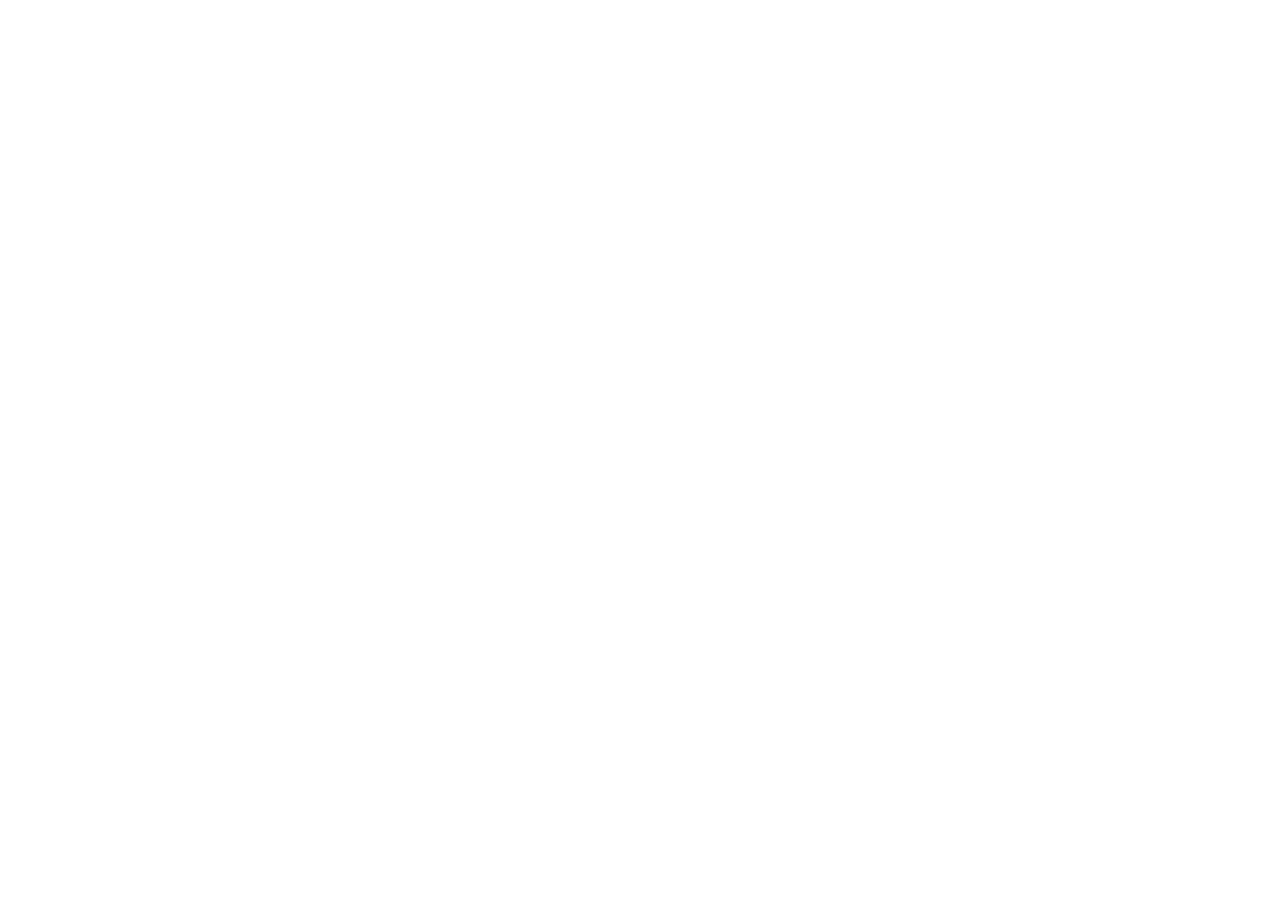
==== index.html @ d67f6cc7 "init" ====
<!DOCTYPE html>
<html lang="en">
  <head>
    <meta charset="UTF-8" />
    <meta http-equiv="X-UA-Compatible" content="IE=edge" />
    <meta
      name="App-Config"
      content="fullscreen=yes,useHistoryState=yes,transition=yes"
    />
    <meta content="yes" name="apple-mobile-web-app-capable" />
    <meta content="yes" name="apple-touch-fullscreen" />
    <meta content="telephone=no,email=no" name="format-detection" />
    <meta
      name="viewport"
      content="width=device-width,initial-scale=1.0,minimum-scale=1.0,maximum-scale=1.0,user-scalable=no,viewport-fit=cover"
    />
    <title>XXX医疗平台</title>
    <link rel="icon" href="/favicon.png" type="image/x-icon" />
    <link href="iconfont/iconfont.css" rel="stylesheet" />
    <link rel="stylesheet" href="umi.css" />
    <script>
      window.routerBase = "/hos";
    </script>
    <script>
      //! umi version: 3.2.7
    </script>
  </head>

  <body>
    <div id="root"></div>

    <script src="umi.js"></script>
  </body>
</html>
---- iconfont/iconfont.css ----
@font-face {font-family: "iconfont";
  src: url('iconfont.eot?t=1594906820182'); /* IE9 */
  src: url('iconfont.eot?t=1594906820182#iefix') format('embedded-opentype'), /* IE6-IE8 */
  url('[data-uri]') format('woff2'),
  url('iconfont.woff?t=1594906820182') format('woff'),
  url('iconfont.ttf?t=1594906820182') format('truetype'), /* chrome, firefox, opera, Safari, Android, iOS 4.2+ */
  url('iconfont.svg?t=1594906820182#iconfont') format('svg'); /* iOS 4.1- */
}

.iconfont {
  font-family: "iconfont" !important;
  font-size: 20px;
  font-style: normal;
  -webkit-font-smoothing: antialiased;
  -moz-osx-font-smoothing: grayscale;
}

.icon-ai41:before {
  content: "\e69e";
}

.icon-good:before {
  content: "\e65f";
}

.icon-jianjie:before {
  content: "\e78b";
}

.icon-tubiaozhizuomoban-:before {
  content: "\e60a";
}

.icon-keshi:before {
  content: "\e632";
}

.icon-icon-test1:before {
  content: "\e61b";
}

.icon-jibingguanli:before {
  content: "\e645";
}

.icon-yiyuan:before {
  content: "\e629";
}
---- umi.css ----
[class*=ant-]::-ms-clear,[class*=ant-] input::-ms-clear,[class*=ant-] input::-ms-reveal,[class^=ant-]::-ms-clear,[class^=ant-] input::-ms-clear,[class^=ant-] input::-ms-reveal{display:none}[class*=ant-],[class*=ant-] *,[class*=ant-] :after,[class*=ant-] :before,[class^=ant-],[class^=ant-] *,[class^=ant-] :after,[class^=ant-] :before{box-sizing:border-box}body,html{width:100%;height:100%}input::-ms-clear,input::-ms-reveal{display:none}*,:after,:before{box-sizing:border-box}html{font-family:sans-serif;-ms-overflow-style:scrollbar;-webkit-tap-highlight-color:rgba(0,0,0,0)}@-ms-viewport{width:device-width}body{color:rgba(0,0,0,.65);font-family:-apple-system,BlinkMacSystemFont,"Segoe UI",Roboto,"Helvetica Neue",Arial,"Noto Sans",sans-serif,"Apple Color Emoji","Segoe UI Emoji","Segoe UI Symbol","Noto Color Emoji";font-variant:tabular-nums;line-height:1.5715;background-color:#fff;font-feature-settings:"tnum","tnum"}[tabindex="-1"]:focus{outline:none!important}h1,h2,h3,h4,h5,h6{margin-top:0;margin-bottom:.5em;color:rgba(0,0,0,.85);font-weight:500}p{margin-top:0;margin-bottom:1em}abbr[data-original-title],abbr[title]{text-decoration:underline;-webkit-text-decoration:underline dotted;text-decoration:underline dotted;border-bottom:0;cursor:help}address{margin-bottom:1em;font-style:normal;line-height:inherit}input[type=number],input[type=password],input[type=text],textarea{-webkit-appearance:none}dl,ol,ul{margin-top:0;margin-bottom:1em}ol ol,ol ul,ul ol,ul ul{margin-bottom:0}dt{font-weight:500}dd{margin-bottom:.5em;margin-left:0}blockquote{margin:0 0 1em}a{color:#1890ff;cursor:pointer;transition:color .3s}a:hover{color:#40a9ff}a:active{color:#096dd9}a:active,a:hover{text-decoration:none;outline:0}a:focus{text-decoration:none;outline:0}a[disabled]{color:rgba(0,0,0,.25);cursor:not-allowed;pointer-events:none}code,kbd,pre,samp{font-size:1em;font-family:"SFMono-Regular",Consolas,"Liberation Mono",Menlo,Courier,monospace}pre{margin-top:0;margin-bottom:1em;overflow:auto}figure{margin:0 0 1em}img{vertical-align:middle}[role=button],a,area,button,input:not([type=range]),label,select,summary,textarea{touch-action:manipulation}table{border-collapse:collapse}caption{padding-top:.75em;padding-bottom:.3em;color:rgba(0,0,0,.45);text-align:left;caption-side:bottom}th{text-align:inherit}button,input,optgroup,select,textarea{color:inherit;font-size:inherit;font-family:inherit;line-height:inherit}input[type=checkbox],input[type=radio]{box-sizing:border-box;padding:0}input[type=date],input[type=datetime-local],input[type=month],input[type=time]{-webkit-appearance:listbox}textarea{resize:vertical}fieldset{min-width:0;margin:0;padding:0;border:0}legend{display:block;width:100%;margin-bottom:.5em;font-size:1.5em;line-height:inherit}[type=search]{-webkit-appearance:none}output{display:inline-block}[hidden]{display:none!important}mark{padding:.2em;background-color:#feffe6}::selection{color:#fff;background:#1890ff}.clearfix:before{display:table;content:""}.clearfix:after{display:table;clear:both;content:""}.anticon{display:inline-block;color:inherit;font-style:normal;line-height:0;text-align:center;text-transform:none;vertical-align:-.125em;text-rendering:optimizeLegibility;-webkit-font-smoothing:antialiased;-moz-osx-font-smoothing:grayscale}.anticon>*{line-height:1}.anticon svg{display:inline-block}.anticon:before{display:none}.anticon .anticon-icon{display:block}.anticon[tabindex]{cursor:pointer}.anticon-spin:before{display:inline-block;animation:loadingCircle 1s linear infinite}.anticon-spin{display:inline-block;animation:loadingCircle 1s linear infinite}.fade-appear,.fade-enter{animation-duration:.2s;animation-fill-mode:both;animation-play-state:paused}.fade-leave{animation-duration:.2s;animation-fill-mode:both;animation-play-state:paused}.fade-appear.fade-appear-active,.fade-enter.fade-enter-active{animation-name:antFadeIn;animation-play-state:running}.fade-leave.fade-leave-active{animation-name:antFadeOut;animation-play-state:running;pointer-events:none}.fade-appear,.fade-enter{opacity:0;animation-timing-function:linear}.fade-leave{animation-timing-function:linear}@keyframes antFadeIn{0%{opacity:0}to{opacity:1}}@keyframes antFadeOut{0%{opacity:1}to{opacity:0}}.move-up-appear,.move-up-enter{animation-duration:.2s;animation-fill-mode:both;animation-play-state:paused}.move-up-leave{animation-duration:.2s;animation-fill-mode:both;animation-play-state:paused}.move-up-appear.move-up-appear-active,.move-up-enter.move-up-enter-active{animation-name:antMoveUpIn;animation-play-state:running}.move-up-leave.move-up-leave-active{animation-name:antMoveUpOut;animation-play-state:running;pointer-events:none}.move-up-appear,.move-up-enter{opacity:0;animation-timing-function:cubic-bezier(.08,.82,.17,1)}.move-up-leave{animation-timing-function:cubic-bezier(.6,.04,.98,.34)}.move-down-appear,.move-down-enter{animation-duration:.2s;animation-fill-mode:both;animation-play-state:paused}.move-down-leave{animation-duration:.2s;animation-fill-mode:both;animation-play-state:paused}.move-down-appear.move-down-appear-active,.move-down-enter.move-down-enter-active{animation-name:antMoveDownIn;animation-play-state:running}.move-down-leave.move-down-leave-active{animation-name:antMoveDownOut;animation-play-state:running;pointer-events:none}.move-down-appear,.move-down-enter{opacity:0;animation-timing-function:cubic-bezier(.08,.82,.17,1)}.move-down-leave{animation-timing-function:cubic-bezier(.6,.04,.98,.34)}.move-left-appear,.move-left-enter{animation-duration:.2s;animation-fill-mode:both;animation-play-state:paused}.move-left-leave{animation-duration:.2s;animation-fill-mode:both;animation-play-state:paused}.move-left-appear.move-left-appear-active,.move-left-enter.move-left-enter-active{animation-name:antMoveLeftIn;animation-play-state:running}.move-left-leave.move-left-leave-active{animation-name:antMoveLeftOut;animation-play-state:running;pointer-events:none}.move-left-appear,.move-left-enter{opacity:0;animation-timing-function:cubic-bezier(.08,.82,.17,1)}.move-left-leave{animation-timing-function:cubic-bezier(.6,.04,.98,.34)}.move-right-appear,.move-right-enter{animation-duration:.2s;animation-fill-mode:both;animation-play-state:paused}.move-right-leave{animation-duration:.2s;animation-fill-mode:both;animation-play-state:paused}.move-right-appear.move-right-appear-active,.move-right-enter.move-right-enter-active{animation-name:antMoveRightIn;animation-play-state:running}.move-right-leave.move-right-leave-active{animation-name:antMoveRightOut;animation-play-state:running;pointer-events:none}.move-right-appear,.move-right-enter{opacity:0;animation-timing-function:cubic-bezier(.08,.82,.17,1)}.move-right-leave{animation-timing-function:cubic-bezier(.6,.04,.98,.34)}@keyframes antMoveDownIn{0%{transform:translateY(100%);transform-origin:0 0;opacity:0}to{transform:translateY(0);transform-origin:0 0;opacity:1}}@keyframes antMoveDownOut{0%{transform:translateY(0);transform-origin:0 0;opacity:1}to{transform:translateY(100%);transform-origin:0 0;opacity:0}}@keyframes antMoveLeftIn{0%{transform:translateX(-100%);transform-origin:0 0;opacity:0}to{transform:translateX(0);transform-origin:0 0;opacity:1}}@keyframes antMoveLeftOut{0%{transform:translateX(0);transform-origin:0 0;opacity:1}to{transform:translateX(-100%);transform-origin:0 0;opacity:0}}@keyframes antMoveRightIn{0%{transform:translateX(100%);transform-origin:0 0;opacity:0}to{transform:translateX(0);transform-origin:0 0;opacity:1}}@keyframes antMoveRightOut{0%{transform:translateX(0);transform-origin:0 0;opacity:1}to{transform:translateX(100%);transform-origin:0 0;opacity:0}}@keyframes antMoveUpIn{0%{transform:translateY(-100%);transform-origin:0 0;opacity:0}to{transform:translateY(0);transform-origin:0 0;opacity:1}}@keyframes antMoveUpOut{0%{transform:translateY(0);transform-origin:0 0;opacity:1}to{transform:translateY(-100%);transform-origin:0 0;opacity:0}}@keyframes loadingCircle{to{transform:rotate(1turn)}}[ant-click-animating-without-extra-node=true],[ant-click-animating=true]{position:relative}html{--antd-wave-shadow-color:#1890ff;--scroll-bar:0}.ant-click-animating-node,[ant-click-animating-without-extra-node=true]:after{position:absolute;top:0;right:0;bottom:0;left:0;display:block;border-radius:inherit;box-shadow:0 0 0 0 #1890ff;box-shadow:0 0 0 0 var(--antd-wave-shadow-color);opacity:.2;animation:fadeEffect 2s cubic-bezier(.08,.82,.17,1),waveEffect .4s cubic-bezier(.08,.82,.17,1);animation-fill-mode:forwards;content:"";pointer-events:none}@keyframes waveEffect{to{box-shadow:0 0 0 #1890ff;box-shadow:0 0 0 6px #1890ff;box-shadow:0 0 0 6px var(--antd-wave-shadow-color)}}@keyframes fadeEffect{to{opacity:0}}.slide-up-appear,.slide-up-enter{animation-duration:.2s;animation-fill-mode:both;animation-play-state:paused}.slide-up-leave{animation-duration:.2s;animation-fill-mode:both;animation-play-state:paused}.slide-up-appear.slide-up-appear-active,.slide-up-enter.slide-up-enter-active{animation-name:antSlideUpIn;animation-play-state:running}.slide-up-leave.slide-up-leave-active{animation-name:antSlideUpOut;animation-play-state:running;pointer-events:none}.slide-up-appear,.slide-up-enter{opacity:0;animation-timing-function:cubic-bezier(.23,1,.32,1)}.slide-up-leave{animation-timing-function:cubic-bezier(.755,.05,.855,.06)}.slide-down-appear,.slide-down-enter{animation-duration:.2s;animation-fill-mode:both;animation-play-state:paused}.slide-down-leave{animation-duration:.2s;animation-fill-mode:both;animation-play-state:paused}.slide-down-appear.slide-down-appear-active,.slide-down-enter.slide-down-enter-active{animation-name:antSlideDownIn;animation-play-state:running}.slide-down-leave.slide-down-leave-active{animation-name:antSlideDownOut;animation-play-state:running;pointer-events:none}.slide-down-appear,.slide-down-enter{opacity:0;animation-timing-function:cubic-bezier(.23,1,.32,1)}.slide-down-leave{animation-timing-function:cubic-bezier(.755,.05,.855,.06)}.slide-left-appear,.slide-left-enter{animation-duration:.2s;animation-fill-mode:both;animation-play-state:paused}.slide-left-leave{animation-duration:.2s;animation-fill-mode:both;animation-play-state:paused}.slide-left-appear.slide-left-appear-active,.slide-left-enter.slide-left-enter-active{animation-name:antSlideLeftIn;animation-play-state:running}.slide-left-leave.slide-left-leave-active{animation-name:antSlideLeftOut;animation-play-state:running;pointer-events:none}.slide-left-appear,.slide-left-enter{opacity:0;animation-timing-function:cubic-bezier(.23,1,.32,1)}.slide-left-leave{animation-timing-function:cubic-bezier(.755,.05,.855,.06)}.slide-right-appear,.slide-right-enter{animation-duration:.2s;animation-fill-mode:both;animation-play-state:paused}.slide-right-leave{animation-duration:.2s;animation-fill-mode:both;animation-play-state:paused}.slide-right-appear.slide-right-appear-active,.slide-right-enter.slide-right-enter-active{animation-name:antSlideRightIn;animation-play-state:running}.slide-right-leave.slide-right-leave-active{animation-name:antSlideRightOut;animation-play-state:running;pointer-events:none}.slide-right-appear,.slide-right-enter{opacity:0;animation-timing-function:cubic-bezier(.23,1,.32,1)}.slide-right-leave{animation-timing-function:cubic-bezier(.755,.05,.855,.06)}@keyframes antSlideUpIn{0%{transform:scaleY(.8);transform-origin:0 0;opacity:0}to{transform:scaleY(1);transform-origin:0 0;opacity:1}}@keyframes antSlideUpOut{0%{transform:scaleY(1);transform-origin:0 0;opacity:1}to{transform:scaleY(.8);transform-origin:0 0;opacity:0}}@keyframes antSlideDownIn{0%{transform:scaleY(.8);transform-origin:100% 100%;opacity:0}to{transform:scaleY(1);transform-origin:100% 100%;opacity:1}}@keyframes antSlideDownOut{0%{transform:scaleY(1);transform-origin:100% 100%;opacity:1}to{transform:scaleY(.8);transform-origin:100% 100%;opacity:0}}@keyframes antSlideLeftIn{0%{transform:scaleX(.8);transform-origin:0 0;opacity:0}to{transform:scaleX(1);transform-origin:0 0;opacity:1}}@keyframes antSlideLeftOut{0%{transform:scaleX(1);transform-origin:0 0;opacity:1}to{transform:scaleX(.8);transform-origin:0 0;opacity:0}}@keyframes antSlideRightIn{0%{transform:scaleX(.8);transform-origin:100% 0;opacity:0}to{transform:scaleX(1);transform-origin:100% 0;opacity:1}}@keyframes antSlideRightOut{0%{transform:scaleX(1);transform-origin:100% 0;opacity:1}to{transform:scaleX(.8);transform-origin:100% 0;opacity:0}}.zoom-appear,.zoom-enter{animation-duration:.2s;animation-fill-mode:both;animation-play-state:paused}.zoom-leave{animation-duration:.2s;animation-fill-mode:both;animation-play-state:paused}.zoom-appear.zoom-appear-active,.zoom-enter.zoom-enter-active{animation-name:antZoomIn;animation-play-state:running}.zoom-leave.zoom-leave-active{animation-name:antZoomOut;animation-play-state:running;pointer-events:none}.zoom-appear,.zoom-enter{transform:scale(0);opacity:0;animation-timing-function:cubic-bezier(.08,.82,.17,1)}.zoom-leave{animation-timing-function:cubic-bezier(.78,.14,.15,.86)}.zoom-big-appear,.zoom-big-enter{animation-duration:.2s;animation-fill-mode:both;animation-play-state:paused}.zoom-big-leave{animation-duration:.2s;animation-fill-mode:both;animation-play-state:paused}.zoom-big-appear.zoom-big-appear-active,.zoom-big-enter.zoom-big-enter-active{animation-name:antZoomBigIn;animation-play-state:running}.zoom-big-leave.zoom-big-leave-active{animation-name:antZoomBigOut;animation-play-state:running;pointer-events:none}.zoom-big-appear,.zoom-big-enter{transform:scale(0);opacity:0;animation-timing-function:cubic-bezier(.08,.82,.17,1)}.zoom-big-leave{animation-timing-function:cubic-bezier(.78,.14,.15,.86)}.zoom-big-fast-appear,.zoom-big-fast-enter{animation-duration:.1s;animation-fill-mode:both;animation-play-state:paused}.zoom-big-fast-leave{animation-duration:.1s;animation-fill-mode:both;animation-play-state:paused}.zoom-big-fast-appear.zoom-big-fast-appear-active,.zoom-big-fast-enter.zoom-big-fast-enter-active{animation-name:antZoomBigIn;animation-play-state:running}.zoom-big-fast-leave.zoom-big-fast-leave-active{animation-name:antZoomBigOut;animation-play-state:running;pointer-events:none}.zoom-big-fast-appear,.zoom-big-fast-enter{transform:scale(0);opacity:0;animation-timing-function:cubic-bezier(.08,.82,.17,1)}.zoom-big-fast-leave{animation-timing-function:cubic-bezier(.78,.14,.15,.86)}.zoom-up-appear,.zoom-up-enter{animation-duration:.2s;animation-fill-mode:both;animation-play-state:paused}.zoom-up-leave{animation-duration:.2s;animation-fill-mode:both;animation-play-state:paused}.zoom-up-appear.zoom-up-appear-active,.zoom-up-enter.zoom-up-enter-active{animation-name:antZoomUpIn;animation-play-state:running}.zoom-up-leave.zoom-up-leave-active{animation-name:antZoomUpOut;animation-play-state:running;pointer-events:none}.zoom-up-appear,.zoom-up-enter{transform:scale(0);opacity:0;animation-timing-function:cubic-bezier(.08,.82,.17,1)}.zoom-up-leave{animation-timing-function:cubic-bezier(.78,.14,.15,.86)}.zoom-down-appear,.zoom-down-enter{animation-duration:.2s;animation-fill-mode:both;animation-play-state:paused}.zoom-down-leave{animation-duration:.2s;animation-fill-mode:both;animation-play-state:paused}.zoom-down-appear.zoom-down-appear-active,.zoom-down-enter.zoom-down-enter-active{animation-name:antZoomDownIn;animation-play-state:running}.zoom-down-leave.zoom-down-leave-active{animation-name:antZoomDownOut;animation-play-state:running;pointer-events:none}.zoom-down-appear,.zoom-down-enter{transform:scale(0);opacity:0;animation-timing-function:cubic-bezier(.08,.82,.17,1)}.zoom-down-leave{animation-timing-function:cubic-bezier(.78,.14,.15,.86)}.zoom-left-appear,.zoom-left-enter{animation-duration:.2s;animation-fill-mode:both;animation-play-state:paused}.zoom-left-leave{animation-duration:.2s;animation-fill-mode:both;animation-play-state:paused}.zoom-left-appear.zoom-left-appear-active,.zoom-left-enter.zoom-left-enter-active{animation-name:antZoomLeftIn;animation-play-state:running}.zoom-left-leave.zoom-left-leave-active{animation-name:antZoomLeftOut;animation-play-state:running;pointer-events:none}.zoom-left-appear,.zoom-left-enter{transform:scale(0);opacity:0;animation-timing-function:cubic-bezier(.08,.82,.17,1)}.zoom-left-leave{animation-timing-function:cubic-bezier(.78,.14,.15,.86)}.zoom-right-appear,.zoom-right-enter{animation-duration:.2s;animation-fill-mode:both;animation-play-state:paused}.zoom-right-leave{animation-duration:.2s;animation-fill-mode:both;animation-play-state:paused}.zoom-right-appear.zoom-right-appear-active,.zoom-right-enter.zoom-right-enter-active{animation-name:antZoomRightIn;animation-play-state:running}.zoom-right-leave.zoom-right-leave-active{animation-name:antZoomRightOut;animation-play-state:running;pointer-events:none}.zoom-right-appear,.zoom-right-enter{transform:scale(0);opacity:0;animation-timing-function:cubic-bezier(.08,.82,.17,1)}.zoom-right-leave{animation-timing-function:cubic-bezier(.78,.14,.15,.86)}@keyframes antZoomIn{0%{transform:scale(.2);opacity:0}to{transform:scale(1);opacity:1}}@keyframes antZoomOut{0%{transform:scale(1)}to{transform:scale(.2);opacity:0}}@keyframes antZoomBigIn{0%{transform:scale(.8);opacity:0}to{transform:scale(1);opacity:1}}@keyframes antZoomBigOut{0%{transform:scale(1)}to{transform:scale(.8);opacity:0}}@keyframes antZoomUpIn{0%{transform:scale(.8);transform-origin:50% 0;opacity:0}to{transform:scale(1);transform-origin:50% 0}}@keyframes antZoomUpOut{0%{transform:scale(1);transform-origin:50% 0}to{transform:scale(.8);transform-origin:50% 0;opacity:0}}@keyframes antZoomLeftIn{0%{transform:scale(.8);transform-origin:0 50%;opacity:0}to{transform:scale(1);transform-origin:0 50%}}@keyframes antZoomLeftOut{0%{transform:scale(1);transform-origin:0 50%}to{transform:scale(.8);transform-origin:0 50%;opacity:0}}@keyframes antZoomRightIn{0%{transform:scale(.8);transform-origin:100% 50%;opacity:0}to{transform:scale(1);transform-origin:100% 50%}}@keyframes antZoomRightOut{0%{transform:scale(1);transform-origin:100% 50%}to{transform:scale(.8);transform-origin:100% 50%;opacity:0}}@keyframes antZoomDownIn{0%{transform:scale(.8);transform-origin:50% 100%;opacity:0}to{transform:scale(1);transform-origin:50% 100%}}@keyframes antZoomDownOut{0%{transform:scale(1);transform-origin:50% 100%}to{transform:scale(.8);transform-origin:50% 100%;opacity:0}}.ant-motion-collapse-legacy{overflow:hidden}.ant-motion-collapse-legacy-active{transition:height .15s cubic-bezier(.645,.045,.355,1),opacity .15s cubic-bezier(.645,.045,.355,1)!important}.ant-motion-collapse{overflow:hidden;transition:height .15s cubic-bezier(.645,.045,.355,1),opacity .15s cubic-bezier(.645,.045,.355,1)!important}.ant-notification{box-sizing:border-box;padding:0;color:rgba(0,0,0,.65);font-size:14px;font-variant:tabular-nums;line-height:1.5715;list-style:none;font-feature-settings:"tnum","tnum";position:fixed;z-index:1010;max-width:calc(100vw - 32px);margin:0 24px 0 0}.ant-notification-bottomLeft,.ant-notification-topLeft{margin-right:0;margin-left:24px}.ant-notification-bottomLeft .ant-notification-fade-appear.ant-notification-fade-appear-active,.ant-notification-bottomLeft .ant-notification-fade-enter.ant-notification-fade-enter-active,.ant-notification-topLeft .ant-notification-fade-appear.ant-notification-fade-appear-active,.ant-notification-topLeft .ant-notification-fade-enter.ant-notification-fade-enter-active{animation-name:NotificationLeftFadeIn}.ant-notification-close-icon{font-size:14px;cursor:pointer}.ant-notification-hook-holder,.ant-notification-notice{position:relative;width:384px;margin-bottom:16px;margin-left:auto;overflow:hidden;background:#fff;border-radius:2px;box-shadow:0 3px 6px -4px rgba(0,0,0,.12),0 6px 16px 0 rgba(0,0,0,.08),0 9px 28px 8px rgba(0,0,0,.05)}.ant-notification-bottomLeft .ant-notification-hook-holder,.ant-notification-bottomLeft .ant-notification-notice,.ant-notification-topLeft .ant-notification-hook-holder,.ant-notification-topLeft .ant-notification-notice{margin-right:auto;margin-left:0}.ant-notification-hook-holder>.ant-notification-notice{margin-bottom:0;box-shadow:none}.ant-notification-notice{padding:16px 24px;line-height:1.5715}.ant-notification-notice-message{display:inline-block;margin-bottom:8px;color:rgba(0,0,0,.85);font-size:16px;line-height:24px}.ant-notification-notice-message-single-line-auto-margin{display:block;width:calc(264px - 100%);max-width:4px;background-color:transparent;pointer-events:none}.ant-notification-notice-message-single-line-auto-margin:before{display:block;content:""}.ant-notification-notice-description{font-size:14px}.ant-notification-notice-closable .ant-notification-notice-message{padding-right:24px}.ant-notification-notice-with-icon .ant-notification-notice-message{margin-bottom:4px;margin-left:48px;font-size:16px}.ant-notification-notice-with-icon .ant-notification-notice-description{margin-left:48px;font-size:14px}.ant-notification-notice-icon{position:absolute;margin-left:4px;font-size:24px;line-height:24px}.anticon.ant-notification-notice-icon-success{color:#52c41a}.anticon.ant-notification-notice-icon-info{color:#1890ff}.anticon.ant-notification-notice-icon-warning{color:#faad14}.anticon.ant-notification-notice-icon-error{color:#ff4d4f}.ant-notification-notice-close{position:absolute;top:16px;right:22px;color:rgba(0,0,0,.45);outline:none}.ant-notification-notice-close:hover{color:rgba(0,0,0,.67)}.ant-notification-notice-btn{float:right;margin-top:16px}.ant-notification .notification-fade-effect{animation-duration:.24s;animation-timing-function:cubic-bezier(.645,.045,.355,1);animation-fill-mode:both}.ant-notification-fade-appear,.ant-notification-fade-enter{opacity:0;animation-duration:.24s;animation-timing-function:cubic-bezier(.645,.045,.355,1);animation-fill-mode:both;animation-play-state:paused}.ant-notification-fade-leave{animation-duration:.24s;animation-timing-function:cubic-bezier(.645,.045,.355,1);animation-fill-mode:both;animation-duration:.2s;animation-play-state:paused}.ant-notification-fade-appear.ant-notification-fade-appear-active,.ant-notification-fade-enter.ant-notification-fade-enter-active{animation-name:NotificationFadeIn;animation-play-state:running}.ant-notification-fade-leave.ant-notification-fade-leave-active{animation-name:NotificationFadeOut;animation-play-state:running}@keyframes NotificationFadeIn{0%{left:384px;opacity:0}to{left:0;opacity:1}}@keyframes NotificationLeftFadeIn{0%{right:384px;opacity:0}to{right:0;opacity:1}}@keyframes NotificationFadeOut{0%{max-height:150px;margin-bottom:16px;padding-top:16px;padding-bottom:16px;opacity:1}to{max-height:0;margin-bottom:0;padding-top:0;padding-bottom:0;opacity:0}}.ant-notification-rtl{direction:rtl}.ant-notification-rtl .ant-notification-notice-closable .ant-notification-notice-message{padding-right:0;padding-left:24px}.ant-notification-rtl .ant-notification-notice-with-icon .ant-notification-notice-message{margin-right:48px;margin-left:0}.ant-notification-rtl .ant-notification-notice-with-icon .ant-notification-notice-description{margin-right:48px;margin-left:0}.ant-notification-rtl .ant-notification-notice-icon{margin-right:4px;margin-left:0}.ant-notification-rtl .ant-notification-notice-close{right:auto;left:22px}.ant-notification-rtl .ant-notification-notice-btn{float:left}.ant-message{box-sizing:border-box;margin:0;padding:0;color:rgba(0,0,0,.65);font-size:14px;font-variant:tabular-nums;line-height:1.5715;list-style:none;font-feature-settings:"tnum","tnum";position:fixed;top:16px;left:0;z-index:1010;width:100%;pointer-events:none}.ant-message-notice{padding:8px;text-align:center}.ant-message-notice:first-child{margin-top:-8px}.ant-message-notice-content{display:inline-block;padding:10px 16px;background:#fff;border-radius:2px;box-shadow:0 3px 6px -4px rgba(0,0,0,.12),0 6px 16px 0 rgba(0,0,0,.08),0 9px 28px 8px rgba(0,0,0,.05);pointer-events:all}.ant-message-success .anticon{color:#52c41a}.ant-message-error .anticon{color:#ff4d4f}.ant-message-warning .anticon{color:#faad14}.ant-message-info .anticon,.ant-message-loading .anticon{color:#1890ff}.ant-message .anticon{position:relative;top:1px;margin-right:8px;font-size:16px}.ant-message-notice.move-up-leave.move-up-leave-active{animation-name:MessageMoveOut;animation-duration:.3s}@keyframes MessageMoveOut{0%{max-height:150px;padding:8px;opacity:1}to{max-height:0;padding:0;opacity:0}}.ant-message-rtl{direction:rtl}.ant-message-rtl span{direction:rtl}.ant-message-rtl .anticon{margin-right:0;margin-left:8px}*{margin:0;padding:0}.list-table{width:1000px;margin:50px auto}body{background-color:#fff!important}#root{height:100%}.am-navbar{position:fixed;top:0;width:100%;background-color:#09b1d8!important;z-index:99}.am-navbar:after{content:"";position:absolute;background-color:#09b1d8;display:block;z-index:1;bottom:0;right:auto;left:0;width:100%;height:1PX;transform-origin:50% 50%;transform:scaleY(.5)}.am-tab-bar-item{padding-top:45px}.flex-container{margin:0 15px}.flex-container .inline{padding:0 10px;margin:9px 9px 9px 0}.flex-container .all{width:60px!important;margin:9px 9px 9px 0}.placeholder{color:#bbb;text-align:center;height:30px;border:1px solid #ddd;border-radius:5px;line-height:30px}
  
/*! normalize.css v7.0.0 | MIT License | github.com/necolas/normalize.css */html{line-height:1.15;-ms-text-size-adjust:100%;-webkit-text-size-adjust:100%}body{margin:0}article,aside,footer,header,nav,section{display:block}h1{font-size:2em;margin:.67em 0}figcaption,figure,main{display:block}figure{margin:1em 40px}hr{box-sizing:content-box;height:0;overflow:visible}pre{font-family:monospace,monospace;font-size:1em}a{background-color:transparent;-webkit-text-decoration-skip:objects}abbr[title]{border-bottom:none;text-decoration:underline;-webkit-text-decoration:underline dotted;text-decoration:underline dotted}b,strong{font-weight:inherit}b,strong{font-weight:bolder}code,kbd,samp{font-family:monospace,monospace;font-size:1em}dfn{font-style:italic}mark{background-color:#ff0;color:#000}small{font-size:80%}sub,sup{font-size:75%;line-height:0;position:relative;vertical-align:baseline}sub{bottom:-.25em}sup{top:-.5em}audio,video{display:inline-block}audio:not([controls]){display:none;height:0}img{border-style:none}svg:not(:root){overflow:hidden}button,input,optgroup,select,textarea{font-family:sans-serif;font-size:100%;line-height:1.15;margin:0}button,input{overflow:visible}button,select{text-transform:none}[type=reset],[type=submit],button,html [type=button]{-webkit-appearance:button}[type=button]::-moz-focus-inner,[type=reset]::-moz-focus-inner,[type=submit]::-moz-focus-inner,button::-moz-focus-inner{border-style:none;padding:0}[type=button]:-moz-focusring,[type=reset]:-moz-focusring,[type=submit]:-moz-focusring,button:-moz-focusring{outline:1px dotted ButtonText}fieldset{padding:.35em .75em .625em}legend{box-sizing:border-box;color:inherit;display:table;max-width:100%;padding:0;white-space:normal}progress{display:inline-block;vertical-align:baseline}textarea{overflow:auto}[type=checkbox],[type=radio]{box-sizing:border-box;padding:0}[type=number]::-webkit-inner-spin-button,[type=number]::-webkit-outer-spin-button{height:auto}[type=search]{-webkit-appearance:textfield;outline-offset:-2px}[type=search]::-webkit-search-cancel-button,[type=search]::-webkit-search-decoration{-webkit-appearance:none}::-webkit-file-upload-button{-webkit-appearance:button;font:inherit}details,menu{display:block}summary{display:list-item}canvas{display:inline-block}template{display:none}[hidden]{display:none}.am-fade-appear,.am-fade-enter{opacity:0;animation-duration:.2s;animation-fill-mode:both;animation-timing-function:cubic-bezier(.55,0,.55,.2);animation-play-state:paused}.am-fade-leave{animation-duration:.2s;animation-fill-mode:both;animation-timing-function:cubic-bezier(.55,0,.55,.2);animation-play-state:paused}.am-fade-appear.am-fade-appear-active,.am-fade-enter.am-fade-enter-active{animation-name:amFadeIn;animation-play-state:running}.am-fade-leave.am-fade-leave-active{animation-name:amFadeOut;animation-play-state:running}@keyframes amFadeIn{0%{opacity:0}to{opacity:1}}@keyframes amFadeOut{0%{opacity:1}to{opacity:0}}.am-slide-up-appear,.am-slide-up-enter{transform:translateY(100%)}.am-slide-up-appear,.am-slide-up-enter,.am-slide-up-leave{animation-duration:.2s;animation-fill-mode:both;animation-timing-function:cubic-bezier(.55,0,.55,.2);animation-play-state:paused}.am-slide-up-appear.am-slide-up-appear-active,.am-slide-up-enter.am-slide-up-enter-active{animation-name:amSlideUpIn;animation-play-state:running}.am-slide-up-leave.am-slide-up-leave-active{animation-name:amSlideUpOut;animation-play-state:running}@keyframes amSlideUpIn{0%{transform:translateY(100%)}to{transform:translate(0)}}@keyframes amSlideUpOut{0%{transform:translate(0)}to{transform:translateY(100%)}}.am.am-zoom-enter,.am.am-zoom-leave{display:block}.am-zoom-appear,.am-zoom-enter{opacity:0;animation-duration:.2s;animation-fill-mode:both;animation-timing-function:cubic-bezier(.55,0,.55,.2);animation-timing-function:cubic-bezier(.18,.89,.32,1.28);animation-play-state:paused}.am-zoom-leave{animation-duration:.2s;animation-fill-mode:both;animation-timing-function:cubic-bezier(.55,0,.55,.2);animation-timing-function:cubic-bezier(.6,-.3,.74,.05);animation-play-state:paused}.am-zoom-appear.am-zoom-appear-active,.am-zoom-enter.am-zoom-enter-active{animation-name:amZoomIn;animation-play-state:running}.am-zoom-leave.am-zoom-leave-active{animation-name:amZoomOut;animation-play-state:running}@keyframes amZoomIn{0%{opacity:0;transform-origin:50% 50%;transform:scale(0)}to{opacity:1;transform-origin:50% 50%;transform:scale(1)}}@keyframes amZoomOut{0%{opacity:1;transform-origin:50% 50%;transform:scale(1)}to{opacity:0;transform-origin:50% 50%;transform:scale(0)}}.am-slide-down-appear,.am-slide-down-enter{transform:translateY(-100%)}.am-slide-down-appear,.am-slide-down-enter,.am-slide-down-leave{animation-duration:.2s;animation-fill-mode:both;animation-timing-function:cubic-bezier(.55,0,.55,.2);animation-play-state:paused}.am-slide-down-appear.am-slide-down-appear-active,.am-slide-down-enter.am-slide-down-enter-active{animation-name:amSlideDownIn;animation-play-state:running}.am-slide-down-leave.am-slide-down-leave-active{animation-name:amSlideDownOut;animation-play-state:running}@keyframes amSlideDownIn{0%{transform:translateY(-100%)}to{transform:translate(0)}}@keyframes amSlideDownOut{0%{transform:translate(0)}to{transform:translateY(-100%)}}*,:after,:before{-webkit-tap-highlight-color:rgba(0,0,0,0)}body{background-color:#f5f5f9;font-size:14px}[contenteditable]{-webkit-user-select:auto!important}:focus{outline:none}a{background:transparent;text-decoration:none;outline:none}.am-navbar{display:flex;align-items:center;height:45px;background-color:#108ee9;color:#fff}.am-navbar-left,.am-navbar-right,.am-navbar-title{flex:1 1;height:100%;display:flex;align-items:center}.am-navbar-left{padding-left:15px;font-size:16px}.am-navbar-left-icon{margin-right:5px;display:inherit}.am-navbar-title{justify-content:center;font-size:18px;white-space:nowrap}.am-navbar-right{justify-content:flex-end;font-size:16px;margin-right:15px}.am-navbar-light{background-color:#fff;color:#108ee9}.am-navbar-light .am-navbar-title{color:#000}.am-list-header{padding:15px 15px 9px;font-size:14px;color:#888;width:100%;box-sizing:border-box}.am-list-footer{padding:9px 15px 15px;font-size:14px;color:#888}.am-list-body{position:relative;background-color:#fff;border-top:1px solid #ddd;border-bottom:1px solid #ddd}@media (-webkit-min-device-pixel-ratio:2),(min-resolution:2dppx){html:not([data-scale]) .am-list-body{border-top:none}html:not([data-scale]) .am-list-body:before{content:"";position:absolute;background-color:#ddd;display:block;z-index:1;top:0;right:auto;bottom:auto;left:0;width:100%;height:1PX;transform-origin:50% 50%;transform:scaleY(.5)}}@media (-webkit-min-device-pixel-ratio:2) and (-webkit-min-device-pixel-ratio:3),(min-resolution:2dppx) and (min-resolution:3dppx){html:not([data-scale]) .am-list-body:before{transform:scaleY(.33)}}@media (-webkit-min-device-pixel-ratio:2),(min-resolution:2dppx){html:not([data-scale]) .am-list-body{border-bottom:none}html:not([data-scale]) .am-list-body:after{content:"";position:absolute;background-color:#ddd;display:block;z-index:1;top:auto;right:auto;bottom:0;left:0;width:100%;height:1PX;transform-origin:50% 100%;transform:scaleY(.5)}}@media (-webkit-min-device-pixel-ratio:2) and (-webkit-min-device-pixel-ratio:3),(min-resolution:2dppx) and (min-resolution:3dppx){html:not([data-scale]) .am-list-body:after{transform:scaleY(.33)}}.am-list-body div:not(:last-child) .am-list-line{border-bottom:1px solid #ddd}@media (-webkit-min-device-pixel-ratio:2),(min-resolution:2dppx){html:not([data-scale]) .am-list-body div:not(:last-child) .am-list-line{border-bottom:none}html:not([data-scale]) .am-list-body div:not(:last-child) .am-list-line:after{content:"";position:absolute;background-color:#ddd;display:block;z-index:1;top:auto;right:auto;bottom:0;left:0;width:100%;height:1PX;transform-origin:50% 100%;transform:scaleY(.5)}}@media (-webkit-min-device-pixel-ratio:2) and (-webkit-min-device-pixel-ratio:3),(min-resolution:2dppx) and (min-resolution:3dppx){html:not([data-scale]) .am-list-body div:not(:last-child) .am-list-line:after{transform:scaleY(.33)}}.am-list-item{position:relative;display:flex;padding-left:15px;min-height:44px;background-color:#fff;vertical-align:middle;overflow:hidden;transition:background-color .2s;align-items:center}.am-list-item .am-list-ripple{position:absolute;background:transparent;display:inline-block;overflow:hidden;will-change:box-shadow,transform;transition:box-shadow .2s cubic-bezier(.4,0,1,1),background-color .2s cubic-bezier(.4,0,.2,1),color .2s cubic-bezier(.4,0,.2,1);outline:none;cursor:pointer;border-radius:100%;transform:scale(0)}.am-list-item .am-list-ripple.am-list-ripple-animate{background-color:hsla(0,0%,62%,.2);animation:ripple 1s linear}.am-list-item.am-list-item-top .am-list-line{align-items:flex-start}.am-list-item.am-list-item-top .am-list-line .am-list-arrow{margin-top:2px}.am-list-item.am-list-item-middle .am-list-line{align-items:center}.am-list-item.am-list-item-bottom .am-list-line{align-items:flex-end}.am-list-item.am-list-item-error .am-list-line .am-list-extra{color:#f50}.am-list-item.am-list-item-error .am-list-line .am-list-extra .am-list-brief{color:#f50}.am-list-item.am-list-item-active{background-color:#ddd}.am-list-item.am-list-item-disabled .am-list-line .am-list-content,.am-list-item.am-list-item-disabled .am-list-line .am-list-extra{color:#bbb}.am-list-item img{width:22px;height:22px;vertical-align:middle}.am-list-item .am-list-thumb:first-child{margin-right:15px}.am-list-item .am-list-thumb:last-child{margin-left:8px}.am-list-item .am-list-line{position:relative;display:flex;flex:1 1;align-self:stretch;padding-right:15px;overflow:hidden}.am-list-item .am-list-line .am-list-content{flex:1 1;color:#000;font-size:17px;line-height:1.5;text-align:left;width:auto;overflow:hidden;text-overflow:ellipsis;white-space:nowrap;padding-top:7px;padding-bottom:7px}.am-list-item .am-list-line .am-list-extra{flex-basis:36%;color:#888;font-size:16px;line-height:1.5;text-align:right;width:auto;overflow:hidden;text-overflow:ellipsis;white-space:nowrap;padding-top:7px;padding-bottom:7px}.am-list-item .am-list-line .am-list-title{width:auto;overflow:hidden;text-overflow:ellipsis;white-space:nowrap}.am-list-item .am-list-line .am-list-brief{color:#888;font-size:15px;line-height:1.5;margin-top:6px;width:auto;overflow:hidden;text-overflow:ellipsis;white-space:nowrap}.am-list-item .am-list-line .am-list-arrow{display:block;width:15px;height:15px;margin-left:8px;background-image:url("data:image/svg+xml;charset=utf-8,%3Csvg width='16' height='26' xmlns='http://www.w3.org/2000/svg'%3E%3Cpath d='M2 0L0 2l11.5 11L0 24l2 2 14-13z' fill='%23C7C7CC' fill-rule='evenodd'/%3E%3C/svg%3E");background-size:contain;background-repeat:no-repeat;background-position:50% 50%;visibility:hidden}.am-list-item .am-list-line .am-list-arrow-horizontal{visibility:visible}.am-list-item .am-list-line .am-list-arrow-vertical{visibility:visible;transform:rotate(90deg)}.am-list-item .am-list-line .am-list-arrow-vertical-up{visibility:visible;transform:rotate(270deg)}.am-list-item .am-list-line-multiple{padding:12.5px 15px 12.5px 0}.am-list-item .am-list-line-multiple .am-list-content{padding-top:0;padding-bottom:0}.am-list-item .am-list-line-multiple .am-list-extra{padding-top:0;padding-bottom:0}.am-list-item .am-list-line-wrap .am-list-content{white-space:normal}.am-list-item .am-list-line-wrap .am-list-extra{white-space:normal}.am-list-item select{position:relative;display:block;width:100%;height:100%;padding:0;border:0;font-size:17px;-webkit-appearance:none;-moz-appearance:none;appearance:none;background-color:transparent}@keyframes ripple{to{opacity:0;transform:scale(2.5)}}.doctor .avatar{height:180px;background:url(https://static.cnkang.com/images/cnkang/hosexp/img/bg02a.png) no-repeat 50%/cover;text-align:center}.doctor .avatar img{width:80px;border-radius:50%;margin:10px 0}.doctor .avatar .name{font-size:18px;margin-right:10px;color:#09b1d8}.doctor .good{font-size:14px}.doctors img{width:50px!important;height:50px!important;border-radius:50%}.doctors h3{font-size:16px}.doctors h3 .name{font-size:20px}.doctors .good{font-size:14px}.doctors .good span{color:#09b1d8}.am-wingblank{margin-left:8px;margin-right:8px}.am-wingblank.am-wingblank-sm{margin-left:5px;margin-right:5px}.am-wingblank.am-wingblank-md{margin-left:8px;margin-right:8px}.am-wingblank.am-wingblank-lg{margin-left:15px;margin-right:15px}.am-flexbox{text-align:left;overflow:hidden;display:flex;align-items:center}.am-flexbox.am-flexbox-dir-row{flex-direction:row}.am-flexbox.am-flexbox-dir-row-reverse{flex-direction:row-reverse}.am-flexbox.am-flexbox-dir-column{flex-direction:column}.am-flexbox.am-flexbox-dir-column .am-flexbox-item{margin-left:0}.am-flexbox.am-flexbox-dir-column-reverse{flex-direction:column-reverse}.am-flexbox.am-flexbox-dir-column-reverse .am-flexbox-item{margin-left:0}.am-flexbox.am-flexbox-nowrap{flex-wrap:nowrap}.am-flexbox.am-flexbox-wrap{flex-wrap:wrap}.am-flexbox.am-flexbox-wrap-reverse{flex-wrap:wrap-reverse}.am-flexbox.am-flexbox-justify-start{justify-content:flex-start}.am-flexbox.am-flexbox-justify-end{justify-content:flex-end}.am-flexbox.am-flexbox-justify-center{justify-content:center}.am-flexbox.am-flexbox-justify-between{justify-content:space-between}.am-flexbox.am-flexbox-justify-around{justify-content:space-around}.am-flexbox.am-flexbox-align-start{align-items:flex-start}.am-flexbox.am-flexbox-align-end{align-items:flex-end}.am-flexbox.am-flexbox-align-center{align-items:center}.am-flexbox.am-flexbox-align-stretch{align-items:stretch}.am-flexbox.am-flexbox-align-baseline{align-items:baseline}.am-flexbox.am-flexbox-align-content-start{align-content:flex-start}.am-flexbox.am-flexbox-align-content-end{align-content:flex-end}.am-flexbox.am-flexbox-align-content-center{align-content:center}.am-flexbox.am-flexbox-align-content-between{align-content:space-between}.am-flexbox.am-flexbox-align-content-around{align-content:space-around}.am-flexbox.am-flexbox-align-content-stretch{align-content:stretch}.am-flexbox .am-flexbox-item{box-sizing:border-box;flex:1 1;margin-left:8px;min-width:10px}.am-flexbox .am-flexbox-item:first-child{margin-left:0}.am-tabs{box-sizing:border-box;display:flex;flex:1 1;position:relative;overflow:hidden;height:100%;width:100%}.am-tabs *{box-sizing:border-box}.am-tabs-content-wrap{display:flex;flex:1 1;width:100%;height:100%;min-height:0}.am-tabs-content-wrap-animated{transition:transform .3s cubic-bezier(.35,0,.25,1),left .3s cubic-bezier(.35,0,.25,1),top .3s cubic-bezier(.35,0,.25,1);will-change:transform,left,top}.am-tabs-pane-wrap{width:100%;flex-shrink:0;overflow-y:auto}.am-tabs-tab-bar-wrap{flex-shrink:0}.am-tabs-horizontal .am-tabs-pane-wrap-active{height:auto}.am-tabs-horizontal .am-tabs-pane-wrap-inactive{height:0;overflow:visible}.am-tabs-vertical .am-tabs-content-wrap{flex-direction:column}.am-tabs-vertical .am-tabs-tab-bar-wrap{height:100%}.am-tabs-vertical .am-tabs-pane-wrap{height:100%}.am-tabs-vertical .am-tabs-pane-wrap-active{overflow:auto}.am-tabs-vertical .am-tabs-pane-wrap-inactive{overflow:hidden}.am-tabs-bottom,.am-tabs-top{flex-direction:column}.am-tabs-left,.am-tabs-right{flex-direction:row}.am-tabs-default-bar{position:relative;display:flex;flex-shrink:0;flex-direction:row;width:100%;height:100%;overflow:visible;z-index:1}.am-tabs-default-bar-tab{position:relative;display:flex;flex-shrink:0;justify-content:center;align-items:center;font-size:15px;height:43.5px;line-height:43.5px}.am-tabs-default-bar-tab .am-badge .am-badge-text{top:-13px;transform:translateX(-5px)}.am-tabs-default-bar-tab .am-badge .am-badge-dot{top:-6px;transform:translateX(0)}.am-tabs-default-bar-tab-active{color:#108ee9}.am-tabs-default-bar-underline{position:absolute;border:1px solid #108ee9;transform:translateZ(0)}.am-tabs-default-bar-animated .am-tabs-default-bar-content{transition:transform .3s cubic-bezier(.35,0,.25,1);will-change:transform}.am-tabs-default-bar-animated .am-tabs-default-bar-underline{transition:top .3s cubic-bezier(.35,0,.25,1),left .3s cubic-bezier(.35,0,.25,1),color .3s cubic-bezier(.35,0,.25,1),width .3s cubic-bezier(.35,0,.25,1);will-change:top,left,width,color}.am-tabs-default-bar-bottom,.am-tabs-default-bar-top{flex-direction:row}.am-tabs-default-bar-bottom .am-tabs-default-bar-content,.am-tabs-default-bar-top .am-tabs-default-bar-content{display:flex;width:100%;flex-direction:row}.am-tabs-default-bar-bottom .am-tabs-default-bar-prevpage,.am-tabs-default-bar-top .am-tabs-default-bar-prevpage{pointer-events:none;position:absolute;top:0;display:block;width:59px;height:100%;content:" ";z-index:999;left:0;background:linear-gradient(90deg,#fff,hsla(0,0%,100%,0))}.am-tabs-default-bar-bottom .am-tabs-default-bar-nextpage,.am-tabs-default-bar-top .am-tabs-default-bar-nextpage{pointer-events:none;position:absolute;top:0;display:block;width:59px;height:100%;content:" ";z-index:999;right:0;background:linear-gradient(90deg,hsla(0,0%,100%,0),#fff)}.am-tabs-default-bar-bottom .am-tabs-default-bar-tab,.am-tabs-default-bar-top .am-tabs-default-bar-tab{padding:8px 0}.am-tabs-default-bar-bottom .am-tabs-default-bar-underline,.am-tabs-default-bar-top .am-tabs-default-bar-underline{bottom:0}.am-tabs-default-bar-top .am-tabs-default-bar-tab{border-bottom:1px solid #ddd}@media (-webkit-min-device-pixel-ratio:2),(min-resolution:2dppx){html:not([data-scale]) .am-tabs-default-bar-top .am-tabs-default-bar-tab{border-bottom:none}html:not([data-scale]) .am-tabs-default-bar-top .am-tabs-default-bar-tab:after{content:"";position:absolute;background-color:#ddd;display:block;z-index:1;top:auto;right:auto;bottom:0;left:0;width:100%;height:1PX;transform-origin:50% 100%;transform:scaleY(.5)}}@media (-webkit-min-device-pixel-ratio:2) and (-webkit-min-device-pixel-ratio:3),(min-resolution:2dppx) and (min-resolution:3dppx){html:not([data-scale]) .am-tabs-default-bar-top .am-tabs-default-bar-tab:after{transform:scaleY(.33)}}.am-tabs-default-bar-bottom .am-tabs-default-bar-tab{border-top:1px solid #ddd}@media (-webkit-min-device-pixel-ratio:2),(min-resolution:2dppx){html:not([data-scale]) .am-tabs-default-bar-bottom .am-tabs-default-bar-tab{border-top:none}html:not([data-scale]) .am-tabs-default-bar-bottom .am-tabs-default-bar-tab:before{content:"";position:absolute;background-color:#ddd;display:block;z-index:1;top:0;right:auto;bottom:auto;left:0;width:100%;height:1PX;transform-origin:50% 50%;transform:scaleY(.5)}}@media (-webkit-min-device-pixel-ratio:2) and (-webkit-min-device-pixel-ratio:3),(min-resolution:2dppx) and (min-resolution:3dppx){html:not([data-scale]) .am-tabs-default-bar-bottom .am-tabs-default-bar-tab:before{transform:scaleY(.33)}}.am-tabs-default-bar-left,.am-tabs-default-bar-right{flex-direction:column}.am-tabs-default-bar-left .am-tabs-default-bar-content,.am-tabs-default-bar-right .am-tabs-default-bar-content{display:flex;height:100%;flex-direction:column}.am-tabs-default-bar-left .am-tabs-default-bar-tab,.am-tabs-default-bar-right .am-tabs-default-bar-tab{padding:0 8px}.am-tabs-default-bar-left .am-tabs-default-bar-underline{right:0}.am-tabs-default-bar-left .am-tabs-default-bar-tab{border-right:1px solid #ddd}@media (-webkit-min-device-pixel-ratio:2),(min-resolution:2dppx){html:not([data-scale]) .am-tabs-default-bar-left .am-tabs-default-bar-tab{border-right:none}html:not([data-scale]) .am-tabs-default-bar-left .am-tabs-default-bar-tab:after{content:"";position:absolute;background-color:#ddd;display:block;z-index:1;top:0;right:0;bottom:auto;left:auto;width:1PX;height:100%;background:#ddd;transform-origin:100% 50%;transform:scaleX(.5)}}@media (-webkit-min-device-pixel-ratio:2) and (-webkit-min-device-pixel-ratio:3),(min-resolution:2dppx) and (min-resolution:3dppx){html:not([data-scale]) .am-tabs-default-bar-left .am-tabs-default-bar-tab:after{transform:scaleX(.33)}}.am-tabs-default-bar-right .am-tabs-default-bar-underline{left:0}.am-tabs-default-bar-right .am-tabs-default-bar-tab{border-left:1px solid #ddd}@media (-webkit-min-device-pixel-ratio:2),(min-resolution:2dppx){html:not([data-scale]) .am-tabs-default-bar-right .am-tabs-default-bar-tab{border-left:none}html:not([data-scale]) .am-tabs-default-bar-right .am-tabs-default-bar-tab:before{content:"";position:absolute;background-color:#ddd;display:block;z-index:1;top:0;right:auto;bottom:auto;left:0;width:1PX;height:100%;transform-origin:100% 50%;transform:scaleX(.5)}}@media (-webkit-min-device-pixel-ratio:2) and (-webkit-min-device-pixel-ratio:3),(min-resolution:2dppx) and (min-resolution:3dppx){html:not([data-scale]) .am-tabs-default-bar-right .am-tabs-default-bar-tab:before{transform:scaleX(.33)}}.hosDetail{padding-top:45px}.hosDetail .img{height:200px;overflow:hidden}.hosDetail .img>img{width:100%}.hosDetail .list{display:flex}.hosDetail .item{width:70px;padding:5px 0;margin:10px 0;background-color:#2bdcec;color:#fff;border-radius:5px;text-align:center}.hoslist img{width:100px!important;height:75px!important}.hoslist span{background-color:#fc6c88;color:#fff;display:inline-block;padding:0 10px;border-radius:5px;margin-right:5px;font-size:14px}.am-carousel{position:relative}.am-carousel-wrap{font-size:18px;color:#000;background:none;text-align:center;zoom:1;width:100%}.am-carousel-wrap-dot{display:inline-block;zoom:1}.am-carousel-wrap-dot>span{display:block;width:8px;height:8px;margin:0 3px;border-radius:50%;background:#ccc}.am-carousel-wrap-dot-active>span{background:#888}.am-icon{fill:currentColor;background-size:cover;width:22px;height:22px}.am-icon-xxs{width:15px;height:15px}.am-icon-xs{width:18px;height:18px}.am-icon-sm{width:21px;height:21px}.am-icon-md{width:22px;height:22px}.am-icon-lg{width:36px;height:36px}.am-icon-loading{animation:cirle-anim 1s linear infinite}@keyframes cirle-anim{to{transform:rotate(1turn)}}.container{height:100%;display:flex;flex-direction:column}.container header{background-color:#09b1d8;padding:3px 0}.container header .search{display:flex;justify-content:space-around;align-items:center;margin:0 auto;height:39px;width:80%;border-radius:22px;background-color:#fff}.container header .search input{border-radius:22px;border:none;text-indent:20px;width:70%}.container .content{flex:1 1;overflow-y:auto}.container .content .title{display:flex;line-height:40px;padding:0 15px;color:#909090;border-bottom:1px solid #ccc;justify-content:space-between;align-items:center}.container .content .item{width:70px;padding:5px 0;margin:10px 0;background-color:#2bdcec;color:#fff;border-radius:5px;text-align:center}.container .content .hos p{margin:5px 0}.container .content .hos img{width:100%}
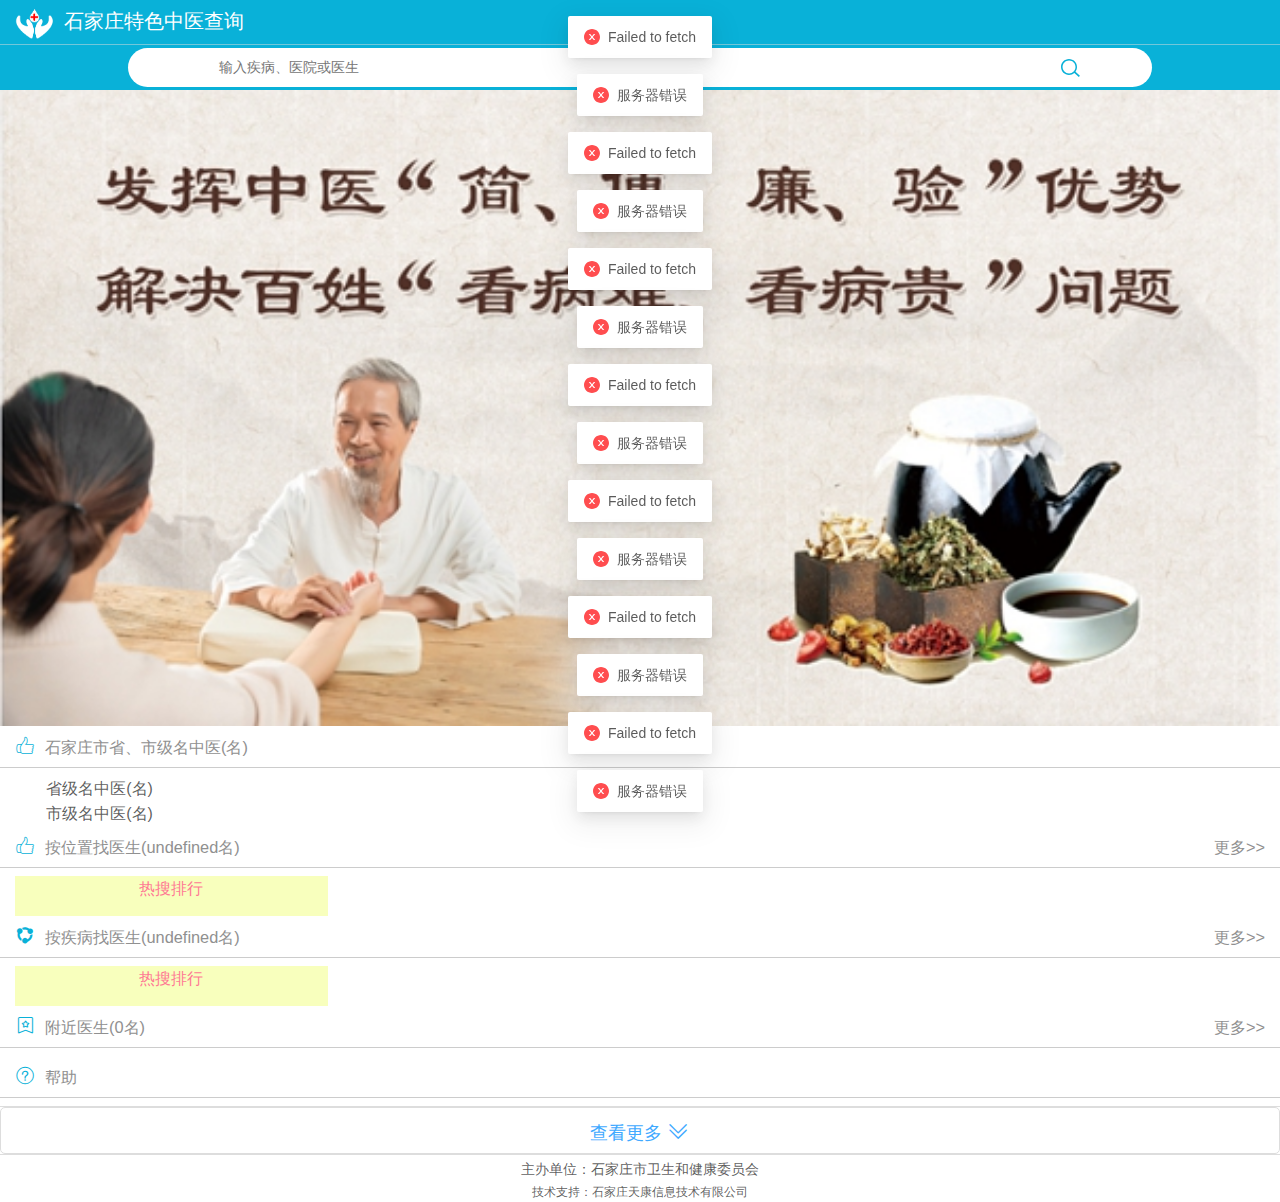
==== commit 67f0f50b: "logo" ====
--- a/index.html
+++ b/index.html
@@ -14,12 +14,15 @@
       name="viewport"
       content="width=device-width,initial-scale=1.0,minimum-scale=1.0,maximum-scale=1.0,user-scalable=no,viewport-fit=cover"
     />
-    <title>XXX医疗平台</title>
-    <link rel="icon" href="/favicon.png" type="image/x-icon" />
-    <link href="iconfont/iconfont.css" rel="stylesheet" />
-    <link rel="stylesheet" href="umi.css" />
+    <title>&#x4E2D;&#x533B;&#x670D;&#x52A1;&#x4E00;&#x70B9;&#x901A;</title>
+    <link href="./iconfont/iconfont.css" rel="stylesheet" />
+    <script
+      type="text/javascript"
+      src="https://webapi.amap.com/maps?v=1.4.15&amp;key=ef35476e73f7b2ba8d1f65b8d94076b0"
+    ></script>
+    <link rel="stylesheet" href="./static/css/umi.a9c0ad0d.css" />
     <script>
-      window.routerBase = "/hos";
+      window.routerBase = "/";
     </script>
     <script>
       //! umi version: 3.2.7
@@ -29,6 +32,6 @@
   <body>
     <div id="root"></div>
 
-    <script src="umi.js"></script>
+    <script src="./static/js/umi.js"></script>
   </body>
 </html>
--- a/iconfont/iconfont.css
+++ b/iconfont/iconfont.css
@@ -1,10 +1,10 @@
 @font-face {font-family: "iconfont";
-  src: url('iconfont.eot?t=1594906820182'); /* IE9 */
-  src: url('iconfont.eot?t=1594906820182#iefix') format('embedded-opentype'), /* IE6-IE8 */
-  url('[data-uri]') format('woff2'),
-  url('iconfont.woff?t=1594906820182') format('woff'),
-  url('iconfont.ttf?t=1594906820182') format('truetype'), /* chrome, firefox, opera, Safari, Android, iOS 4.2+ */
-  url('iconfont.svg?t=1594906820182#iconfont') format('svg'); /* iOS 4.1- */
+  src: url('iconfont.eot?t=1597109561129'); /* IE9 */
+  src: url('iconfont.eot?t=1597109561129#iefix') format('embedded-opentype'), /* IE6-IE8 */
+  url('[data-uri]') format('woff2'),
+  url('iconfont.woff?t=1597109561129') format('woff'),
+  url('iconfont.ttf?t=1597109561129') format('truetype'), /* chrome, firefox, opera, Safari, Android, iOS 4.2+ */
+  url('iconfont.svg?t=1597109561129#iconfont') format('svg'); /* iOS 4.1- */
 }
 
 .iconfont {
@@ -13,6 +13,38 @@
   font-style: normal;
   -webkit-font-smoothing: antialiased;
   -moz-osx-font-smoothing: grayscale;
+}
+
+.icon-zhankai:before {
+  content: "\e71c";
+}
+
+.icon-shouqi:before {
+  content: "\e61f";
+}
+
+.icon-16:before {
+  content: "\e60f";
+}
+
+.icon-help-copy:before {
+  content: "\e641";
+}
+
+.icon-pointerup:before {
+  content: "\e67b";
+}
+
+.icon-tuijian:before {
+  content: "\e60e";
+}
+
+.icon-pointer-left:before {
+  content: "\e728";
+}
+
+.icon-suoshudanwei:before {
+  content: "\e65e";
 }
 
 .icon-ai41:before {
--- a/static/css/umi.a9c0ad0d.css
+++ b/static/css/umi.a9c0ad0d.css
@@ -0,0 +1 @@
+[class*=ant-]::-ms-clear,[class*=ant-] input::-ms-clear,[class*=ant-] input::-ms-reveal,[class^=ant-]::-ms-clear,[class^=ant-] input::-ms-clear,[class^=ant-] input::-ms-reveal{display:none}[class*=ant-],[class*=ant-] *,[class*=ant-] :after,[class*=ant-] :before,[class^=ant-],[class^=ant-] *,[class^=ant-] :after,[class^=ant-] :before{box-sizing:border-box}body,html{width:100%;height:100%}input::-ms-clear,input::-ms-reveal{display:none}*,:after,:before{box-sizing:border-box}html{font-family:sans-serif;line-height:1.15;-webkit-text-size-adjust:100%;-ms-text-size-adjust:100%;-ms-overflow-style:scrollbar;-webkit-tap-highlight-color:rgba(0,0,0,0)}@-ms-viewport{width:device-width}body{margin:0;color:rgba(0,0,0,.65);font-size:14px;font-family:-apple-system,BlinkMacSystemFont,"Segoe UI",Roboto,"Helvetica Neue",Arial,"Noto Sans",sans-serif,"Apple Color Emoji","Segoe UI Emoji","Segoe UI Symbol","Noto Color Emoji";font-variant:tabular-nums;line-height:1.5715;background-color:#fff;font-feature-settings:"tnum","tnum"}[tabindex="-1"]:focus{outline:none!important}hr{box-sizing:content-box;height:0;overflow:visible}h1,h2,h3,h4,h5,h6{margin-top:0;margin-bottom:.5em;color:rgba(0,0,0,.85);font-weight:500}p{margin-top:0;margin-bottom:1em}abbr[data-original-title],abbr[title]{text-decoration:underline;-webkit-text-decoration:underline dotted;text-decoration:underline dotted;border-bottom:0;cursor:help}address{margin-bottom:1em;font-style:normal;line-height:inherit}input[type=number],input[type=password],input[type=text],textarea{-webkit-appearance:none}dl,ol,ul{margin-top:0;margin-bottom:1em}ol ol,ol ul,ul ol,ul ul{margin-bottom:0}dt{font-weight:500}dd{margin-bottom:.5em;margin-left:0}blockquote{margin:0 0 1em}dfn{font-style:italic}b,strong{font-weight:bolder}small{font-size:80%}sub,sup{position:relative;font-size:75%;line-height:0;vertical-align:baseline}sub{bottom:-.25em}sup{top:-.5em}a{color:#1890ff;text-decoration:none;background-color:transparent;outline:none;cursor:pointer;transition:color .3s;-webkit-text-decoration-skip:objects}a:hover{color:#40a9ff}a:active{color:#096dd9}a:active,a:hover{text-decoration:none;outline:0}a:focus{text-decoration:none;outline:0}a[disabled]{color:rgba(0,0,0,.25);cursor:not-allowed;pointer-events:none}code,kbd,pre,samp{font-size:1em;font-family:"SFMono-Regular",Consolas,"Liberation Mono",Menlo,Courier,monospace}pre{margin-top:0;margin-bottom:1em;overflow:auto}figure{margin:0 0 1em}img{vertical-align:middle;border-style:none}svg:not(:root){overflow:hidden}[role=button],a,area,button,input:not([type=range]),label,select,summary,textarea{touch-action:manipulation}table{border-collapse:collapse}caption{padding-top:.75em;padding-bottom:.3em;color:rgba(0,0,0,.45);text-align:left;caption-side:bottom}th{text-align:inherit}button,input,optgroup,select,textarea{margin:0;color:inherit;font-size:inherit;font-family:inherit;line-height:inherit}button,input{overflow:visible}button,select{text-transform:none}[type=reset],[type=submit],button,html [type=button]{-webkit-appearance:button}[type=button]::-moz-focus-inner,[type=reset]::-moz-focus-inner,[type=submit]::-moz-focus-inner,button::-moz-focus-inner{padding:0;border-style:none}input[type=checkbox],input[type=radio]{box-sizing:border-box;padding:0}input[type=date],input[type=datetime-local],input[type=month],input[type=time]{-webkit-appearance:listbox}textarea{overflow:auto;resize:vertical}fieldset{min-width:0;margin:0;padding:0;border:0}legend{display:block;width:100%;max-width:100%;margin-bottom:.5em;padding:0;color:inherit;font-size:1.5em;line-height:inherit;white-space:normal}progress{vertical-align:baseline}[type=number]::-webkit-inner-spin-button,[type=number]::-webkit-outer-spin-button{height:auto}[type=search]{outline-offset:-2px;-webkit-appearance:none}[type=search]::-webkit-search-cancel-button,[type=search]::-webkit-search-decoration{-webkit-appearance:none}::-webkit-file-upload-button{font:inherit;-webkit-appearance:button}output{display:inline-block}summary{display:list-item}template{display:none}[hidden]{display:none!important}mark{padding:.2em;background-color:#feffe6}::selection{color:#fff;background:#1890ff}.clearfix:before{display:table;content:""}.clearfix:after{display:table;clear:both;content:""}.anticon{display:inline-block;color:inherit;font-style:normal;line-height:0;text-align:center;text-transform:none;vertical-align:-.125em;text-rendering:optimizeLegibility;-webkit-font-smoothing:antialiased;-moz-osx-font-smoothing:grayscale}.anticon>*{line-height:1}.anticon svg{display:inline-block}.anticon:before{display:none}.anticon .anticon-icon{display:block}.anticon[tabindex]{cursor:pointer}.anticon-spin:before{display:inline-block;animation:loadingCircle 1s linear infinite}.anticon-spin{display:inline-block;animation:loadingCircle 1s linear infinite}.fade-appear,.fade-enter{animation-duration:.2s;animation-fill-mode:both;animation-play-state:paused}.fade-leave{animation-duration:.2s;animation-fill-mode:both;animation-play-state:paused}.fade-appear.fade-appear-active,.fade-enter.fade-enter-active{animation-name:antFadeIn;animation-play-state:running}.fade-leave.fade-leave-active{animation-name:antFadeOut;animation-play-state:running;pointer-events:none}.fade-appear,.fade-enter{opacity:0;animation-timing-function:linear}.fade-leave{animation-timing-function:linear}@keyframes antFadeIn{0%{opacity:0}to{opacity:1}}@keyframes antFadeOut{0%{opacity:1}to{opacity:0}}.move-up-appear,.move-up-enter{animation-duration:.2s;animation-fill-mode:both;animation-play-state:paused}.move-up-leave{animation-duration:.2s;animation-fill-mode:both;animation-play-state:paused}.move-up-appear.move-up-appear-active,.move-up-enter.move-up-enter-active{animation-name:antMoveUpIn;animation-play-state:running}.move-up-leave.move-up-leave-active{animation-name:antMoveUpOut;animation-play-state:running;pointer-events:none}.move-up-appear,.move-up-enter{opacity:0;animation-timing-function:cubic-bezier(.08,.82,.17,1)}.move-up-leave{animation-timing-function:cubic-bezier(.6,.04,.98,.34)}.move-down-appear,.move-down-enter{animation-duration:.2s;animation-fill-mode:both;animation-play-state:paused}.move-down-leave{animation-duration:.2s;animation-fill-mode:both;animation-play-state:paused}.move-down-appear.move-down-appear-active,.move-down-enter.move-down-enter-active{animation-name:antMoveDownIn;animation-play-state:running}.move-down-leave.move-down-leave-active{animation-name:antMoveDownOut;animation-play-state:running;pointer-events:none}.move-down-appear,.move-down-enter{opacity:0;animation-timing-function:cubic-bezier(.08,.82,.17,1)}.move-down-leave{animation-timing-function:cubic-bezier(.6,.04,.98,.34)}.move-left-appear,.move-left-enter{animation-duration:.2s;animation-fill-mode:both;animation-play-state:paused}.move-left-leave{animation-duration:.2s;animation-fill-mode:both;animation-play-state:paused}.move-left-appear.move-left-appear-active,.move-left-enter.move-left-enter-active{animation-name:antMoveLeftIn;animation-play-state:running}.move-left-leave.move-left-leave-active{animation-name:antMoveLeftOut;animation-play-state:running;pointer-events:none}.move-left-appear,.move-left-enter{opacity:0;animation-timing-function:cubic-bezier(.08,.82,.17,1)}.move-left-leave{animation-timing-function:cubic-bezier(.6,.04,.98,.34)}.move-right-appear,.move-right-enter{animation-duration:.2s;animation-fill-mode:both;animation-play-state:paused}.move-right-leave{animation-duration:.2s;animation-fill-mode:both;animation-play-state:paused}.move-right-appear.move-right-appear-active,.move-right-enter.move-right-enter-active{animation-name:antMoveRightIn;animation-play-state:running}.move-right-leave.move-right-leave-active{animation-name:antMoveRightOut;animation-play-state:running;pointer-events:none}.move-right-appear,.move-right-enter{opacity:0;animation-timing-function:cubic-bezier(.08,.82,.17,1)}.move-right-leave{animation-timing-function:cubic-bezier(.6,.04,.98,.34)}@keyframes antMoveDownIn{0%{transform:translateY(100%);transform-origin:0 0;opacity:0}to{transform:translateY(0);transform-origin:0 0;opacity:1}}@keyframes antMoveDownOut{0%{transform:translateY(0);transform-origin:0 0;opacity:1}to{transform:translateY(100%);transform-origin:0 0;opacity:0}}@keyframes antMoveLeftIn{0%{transform:translateX(-100%);transform-origin:0 0;opacity:0}to{transform:translateX(0);transform-origin:0 0;opacity:1}}@keyframes antMoveLeftOut{0%{transform:translateX(0);transform-origin:0 0;opacity:1}to{transform:translateX(-100%);transform-origin:0 0;opacity:0}}@keyframes antMoveRightIn{0%{transform:translateX(100%);transform-origin:0 0;opacity:0}to{transform:translateX(0);transform-origin:0 0;opacity:1}}@keyframes antMoveRightOut{0%{transform:translateX(0);transform-origin:0 0;opacity:1}to{transform:translateX(100%);transform-origin:0 0;opacity:0}}@keyframes antMoveUpIn{0%{transform:translateY(-100%);transform-origin:0 0;opacity:0}to{transform:translateY(0);transform-origin:0 0;opacity:1}}@keyframes antMoveUpOut{0%{transform:translateY(0);transform-origin:0 0;opacity:1}to{transform:translateY(-100%);transform-origin:0 0;opacity:0}}@keyframes loadingCircle{to{transform:rotate(1turn)}}[ant-click-animating-without-extra-node=true],[ant-click-animating=true]{position:relative}html{--antd-wave-shadow-color:#1890ff;--scroll-bar:0}.ant-click-animating-node,[ant-click-animating-without-extra-node=true]:after{position:absolute;top:0;right:0;bottom:0;left:0;display:block;border-radius:inherit;box-shadow:0 0 0 0 #1890ff;box-shadow:0 0 0 0 var(--antd-wave-shadow-color);opacity:.2;animation:fadeEffect 2s cubic-bezier(.08,.82,.17,1),waveEffect .4s cubic-bezier(.08,.82,.17,1);animation-fill-mode:forwards;content:"";pointer-events:none}@keyframes waveEffect{to{box-shadow:0 0 0 #1890ff;box-shadow:0 0 0 6px #1890ff;box-shadow:0 0 0 6px var(--antd-wave-shadow-color)}}@keyframes fadeEffect{to{opacity:0}}.slide-up-appear,.slide-up-enter{animation-duration:.2s;animation-fill-mode:both;animation-play-state:paused}.slide-up-leave{animation-duration:.2s;animation-fill-mode:both;animation-play-state:paused}.slide-up-appear.slide-up-appear-active,.slide-up-enter.slide-up-enter-active{animation-name:antSlideUpIn;animation-play-state:running}.slide-up-leave.slide-up-leave-active{animation-name:antSlideUpOut;animation-play-state:running;pointer-events:none}.slide-up-appear,.slide-up-enter{opacity:0;animation-timing-function:cubic-bezier(.23,1,.32,1)}.slide-up-leave{animation-timing-function:cubic-bezier(.755,.05,.855,.06)}.slide-down-appear,.slide-down-enter{animation-duration:.2s;animation-fill-mode:both;animation-play-state:paused}.slide-down-leave{animation-duration:.2s;animation-fill-mode:both;animation-play-state:paused}.slide-down-appear.slide-down-appear-active,.slide-down-enter.slide-down-enter-active{animation-name:antSlideDownIn;animation-play-state:running}.slide-down-leave.slide-down-leave-active{animation-name:antSlideDownOut;animation-play-state:running;pointer-events:none}.slide-down-appear,.slide-down-enter{opacity:0;animation-timing-function:cubic-bezier(.23,1,.32,1)}.slide-down-leave{animation-timing-function:cubic-bezier(.755,.05,.855,.06)}.slide-left-appear,.slide-left-enter{animation-duration:.2s;animation-fill-mode:both;animation-play-state:paused}.slide-left-leave{animation-duration:.2s;animation-fill-mode:both;animation-play-state:paused}.slide-left-appear.slide-left-appear-active,.slide-left-enter.slide-left-enter-active{animation-name:antSlideLeftIn;animation-play-state:running}.slide-left-leave.slide-left-leave-active{animation-name:antSlideLeftOut;animation-play-state:running;pointer-events:none}.slide-left-appear,.slide-left-enter{opacity:0;animation-timing-function:cubic-bezier(.23,1,.32,1)}.slide-left-leave{animation-timing-function:cubic-bezier(.755,.05,.855,.06)}.slide-right-appear,.slide-right-enter{animation-duration:.2s;animation-fill-mode:both;animation-play-state:paused}.slide-right-leave{animation-duration:.2s;animation-fill-mode:both;animation-play-state:paused}.slide-right-appear.slide-right-appear-active,.slide-right-enter.slide-right-enter-active{animation-name:antSlideRightIn;animation-play-state:running}.slide-right-leave.slide-right-leave-active{animation-name:antSlideRightOut;animation-play-state:running;pointer-events:none}.slide-right-appear,.slide-right-enter{opacity:0;animation-timing-function:cubic-bezier(.23,1,.32,1)}.slide-right-leave{animation-timing-function:cubic-bezier(.755,.05,.855,.06)}@keyframes antSlideUpIn{0%{transform:scaleY(.8);transform-origin:0 0;opacity:0}to{transform:scaleY(1);transform-origin:0 0;opacity:1}}@keyframes antSlideUpOut{0%{transform:scaleY(1);transform-origin:0 0;opacity:1}to{transform:scaleY(.8);transform-origin:0 0;opacity:0}}@keyframes antSlideDownIn{0%{transform:scaleY(.8);transform-origin:100% 100%;opacity:0}to{transform:scaleY(1);transform-origin:100% 100%;opacity:1}}@keyframes antSlideDownOut{0%{transform:scaleY(1);transform-origin:100% 100%;opacity:1}to{transform:scaleY(.8);transform-origin:100% 100%;opacity:0}}@keyframes antSlideLeftIn{0%{transform:scaleX(.8);transform-origin:0 0;opacity:0}to{transform:scaleX(1);transform-origin:0 0;opacity:1}}@keyframes antSlideLeftOut{0%{transform:scaleX(1);transform-origin:0 0;opacity:1}to{transform:scaleX(.8);transform-origin:0 0;opacity:0}}@keyframes antSlideRightIn{0%{transform:scaleX(.8);transform-origin:100% 0;opacity:0}to{transform:scaleX(1);transform-origin:100% 0;opacity:1}}@keyframes antSlideRightOut{0%{transform:scaleX(1);transform-origin:100% 0;opacity:1}to{transform:scaleX(.8);transform-origin:100% 0;opacity:0}}.zoom-appear,.zoom-enter{animation-duration:.2s;animation-fill-mode:both;animation-play-state:paused}.zoom-leave{animation-duration:.2s;animation-fill-mode:both;animation-play-state:paused}.zoom-appear.zoom-appear-active,.zoom-enter.zoom-enter-active{animation-name:antZoomIn;animation-play-state:running}.zoom-leave.zoom-leave-active{animation-name:antZoomOut;animation-play-state:running;pointer-events:none}.zoom-appear,.zoom-enter{transform:scale(0);opacity:0;animation-timing-function:cubic-bezier(.08,.82,.17,1)}.zoom-leave{animation-timing-function:cubic-bezier(.78,.14,.15,.86)}.zoom-big-appear,.zoom-big-enter{animation-duration:.2s;animation-fill-mode:both;animation-play-state:paused}.zoom-big-leave{animation-duration:.2s;animation-fill-mode:both;animation-play-state:paused}.zoom-big-appear.zoom-big-appear-active,.zoom-big-enter.zoom-big-enter-active{animation-name:antZoomBigIn;animation-play-state:running}.zoom-big-leave.zoom-big-leave-active{animation-name:antZoomBigOut;animation-play-state:running;pointer-events:none}.zoom-big-appear,.zoom-big-enter{transform:scale(0);opacity:0;animation-timing-function:cubic-bezier(.08,.82,.17,1)}.zoom-big-leave{animation-timing-function:cubic-bezier(.78,.14,.15,.86)}.zoom-big-fast-appear,.zoom-big-fast-enter{animation-duration:.1s;animation-fill-mode:both;animation-play-state:paused}.zoom-big-fast-leave{animation-duration:.1s;animation-fill-mode:both;animation-play-state:paused}.zoom-big-fast-appear.zoom-big-fast-appear-active,.zoom-big-fast-enter.zoom-big-fast-enter-active{animation-name:antZoomBigIn;animation-play-state:running}.zoom-big-fast-leave.zoom-big-fast-leave-active{animation-name:antZoomBigOut;animation-play-state:running;pointer-events:none}.zoom-big-fast-appear,.zoom-big-fast-enter{transform:scale(0);opacity:0;animation-timing-function:cubic-bezier(.08,.82,.17,1)}.zoom-big-fast-leave{animation-timing-function:cubic-bezier(.78,.14,.15,.86)}.zoom-up-appear,.zoom-up-enter{animation-duration:.2s;animation-fill-mode:both;animation-play-state:paused}.zoom-up-leave{animation-duration:.2s;animation-fill-mode:both;animation-play-state:paused}.zoom-up-appear.zoom-up-appear-active,.zoom-up-enter.zoom-up-enter-active{animation-name:antZoomUpIn;animation-play-state:running}.zoom-up-leave.zoom-up-leave-active{animation-name:antZoomUpOut;animation-play-state:running;pointer-events:none}.zoom-up-appear,.zoom-up-enter{transform:scale(0);opacity:0;animation-timing-function:cubic-bezier(.08,.82,.17,1)}.zoom-up-leave{animation-timing-function:cubic-bezier(.78,.14,.15,.86)}.zoom-down-appear,.zoom-down-enter{animation-duration:.2s;animation-fill-mode:both;animation-play-state:paused}.zoom-down-leave{animation-duration:.2s;animation-fill-mode:both;animation-play-state:paused}.zoom-down-appear.zoom-down-appear-active,.zoom-down-enter.zoom-down-enter-active{animation-name:antZoomDownIn;animation-play-state:running}.zoom-down-leave.zoom-down-leave-active{animation-name:antZoomDownOut;animation-play-state:running;pointer-events:none}.zoom-down-appear,.zoom-down-enter{transform:scale(0);opacity:0;animation-timing-function:cubic-bezier(.08,.82,.17,1)}.zoom-down-leave{animation-timing-function:cubic-bezier(.78,.14,.15,.86)}.zoom-left-appear,.zoom-left-enter{animation-duration:.2s;animation-fill-mode:both;animation-play-state:paused}.zoom-left-leave{animation-duration:.2s;animation-fill-mode:both;animation-play-state:paused}.zoom-left-appear.zoom-left-appear-active,.zoom-left-enter.zoom-left-enter-active{animation-name:antZoomLeftIn;animation-play-state:running}.zoom-left-leave.zoom-left-leave-active{animation-name:antZoomLeftOut;animation-play-state:running;pointer-events:none}.zoom-left-appear,.zoom-left-enter{transform:scale(0);opacity:0;animation-timing-function:cubic-bezier(.08,.82,.17,1)}.zoom-left-leave{animation-timing-function:cubic-bezier(.78,.14,.15,.86)}.zoom-right-appear,.zoom-right-enter{animation-duration:.2s;animation-fill-mode:both;animation-play-state:paused}.zoom-right-leave{animation-duration:.2s;animation-fill-mode:both;animation-play-state:paused}.zoom-right-appear.zoom-right-appear-active,.zoom-right-enter.zoom-right-enter-active{animation-name:antZoomRightIn;animation-play-state:running}.zoom-right-leave.zoom-right-leave-active{animation-name:antZoomRightOut;animation-play-state:running;pointer-events:none}.zoom-right-appear,.zoom-right-enter{transform:scale(0);opacity:0;animation-timing-function:cubic-bezier(.08,.82,.17,1)}.zoom-right-leave{animation-timing-function:cubic-bezier(.78,.14,.15,.86)}@keyframes antZoomIn{0%{transform:scale(.2);opacity:0}to{transform:scale(1);opacity:1}}@keyframes antZoomOut{0%{transform:scale(1)}to{transform:scale(.2);opacity:0}}@keyframes antZoomBigIn{0%{transform:scale(.8);opacity:0}to{transform:scale(1);opacity:1}}@keyframes antZoomBigOut{0%{transform:scale(1)}to{transform:scale(.8);opacity:0}}@keyframes antZoomUpIn{0%{transform:scale(.8);transform-origin:50% 0;opacity:0}to{transform:scale(1);transform-origin:50% 0}}@keyframes antZoomUpOut{0%{transform:scale(1);transform-origin:50% 0}to{transform:scale(.8);transform-origin:50% 0;opacity:0}}@keyframes antZoomLeftIn{0%{transform:scale(.8);transform-origin:0 50%;opacity:0}to{transform:scale(1);transform-origin:0 50%}}@keyframes antZoomLeftOut{0%{transform:scale(1);transform-origin:0 50%}to{transform:scale(.8);transform-origin:0 50%;opacity:0}}@keyframes antZoomRightIn{0%{transform:scale(.8);transform-origin:100% 50%;opacity:0}to{transform:scale(1);transform-origin:100% 50%}}@keyframes antZoomRightOut{0%{transform:scale(1);transform-origin:100% 50%}to{transform:scale(.8);transform-origin:100% 50%;opacity:0}}@keyframes antZoomDownIn{0%{transform:scale(.8);transform-origin:50% 100%;opacity:0}to{transform:scale(1);transform-origin:50% 100%}}@keyframes antZoomDownOut{0%{transform:scale(1);transform-origin:50% 100%}to{transform:scale(.8);transform-origin:50% 100%;opacity:0}}.ant-motion-collapse-legacy{overflow:hidden}.ant-motion-collapse-legacy-active{transition:height .15s cubic-bezier(.645,.045,.355,1),opacity .15s cubic-bezier(.645,.045,.355,1)!important}.ant-motion-collapse{overflow:hidden;transition:height .15s cubic-bezier(.645,.045,.355,1),opacity .15s cubic-bezier(.645,.045,.355,1)!important}.ant-message{box-sizing:border-box;margin:0;padding:0;color:rgba(0,0,0,.65);font-size:14px;font-variant:tabular-nums;line-height:1.5715;list-style:none;font-feature-settings:"tnum","tnum";position:fixed;top:16px;left:0;z-index:1010;width:100%;pointer-events:none}.ant-message-notice{padding:8px;text-align:center}.ant-message-notice:first-child{margin-top:-8px}.ant-message-notice-content{display:inline-block;padding:10px 16px;background:#fff;border-radius:2px;box-shadow:0 3px 6px -4px rgba(0,0,0,.12),0 6px 16px 0 rgba(0,0,0,.08),0 9px 28px 8px rgba(0,0,0,.05);pointer-events:all}.ant-message-success .anticon{color:#52c41a}.ant-message-error .anticon{color:#ff4d4f}.ant-message-warning .anticon{color:#faad14}.ant-message-info .anticon,.ant-message-loading .anticon{color:#1890ff}.ant-message .anticon{position:relative;top:1px;margin-right:8px;font-size:16px}.ant-message-notice.move-up-leave.move-up-leave-active{animation-name:MessageMoveOut;animation-duration:.3s}@keyframes MessageMoveOut{0%{max-height:150px;padding:8px;opacity:1}to{max-height:0;padding:0;opacity:0}}.ant-message-rtl{direction:rtl}.ant-message-rtl span{direction:rtl}.ant-message-rtl .anticon{margin-right:0;margin-left:8px}.ant-notification{box-sizing:border-box;padding:0;color:rgba(0,0,0,.65);font-size:14px;font-variant:tabular-nums;line-height:1.5715;list-style:none;font-feature-settings:"tnum","tnum";position:fixed;z-index:1010;max-width:calc(100vw - 32px);margin:0 24px 0 0}.ant-notification-bottomLeft,.ant-notification-topLeft{margin-right:0;margin-left:24px}.ant-notification-bottomLeft .ant-notification-fade-appear.ant-notification-fade-appear-active,.ant-notification-bottomLeft .ant-notification-fade-enter.ant-notification-fade-enter-active,.ant-notification-topLeft .ant-notification-fade-appear.ant-notification-fade-appear-active,.ant-notification-topLeft .ant-notification-fade-enter.ant-notification-fade-enter-active{animation-name:NotificationLeftFadeIn}.ant-notification-close-icon{font-size:14px;cursor:pointer}.ant-notification-hook-holder,.ant-notification-notice{position:relative;width:384px;margin-bottom:16px;margin-left:auto;overflow:hidden;background:#fff;border-radius:2px;box-shadow:0 3px 6px -4px rgba(0,0,0,.12),0 6px 16px 0 rgba(0,0,0,.08),0 9px 28px 8px rgba(0,0,0,.05)}.ant-notification-bottomLeft .ant-notification-hook-holder,.ant-notification-bottomLeft .ant-notification-notice,.ant-notification-topLeft .ant-notification-hook-holder,.ant-notification-topLeft .ant-notification-notice{margin-right:auto;margin-left:0}.ant-notification-hook-holder>.ant-notification-notice{margin-bottom:0;box-shadow:none}.ant-notification-notice{padding:16px 24px;line-height:1.5715}.ant-notification-notice-message{display:inline-block;margin-bottom:8px;color:rgba(0,0,0,.85);font-size:16px;line-height:24px}.ant-notification-notice-message-single-line-auto-margin{display:block;width:calc(264px - 100%);max-width:4px;background-color:transparent;pointer-events:none}.ant-notification-notice-message-single-line-auto-margin:before{display:block;content:""}.ant-notification-notice-description{font-size:14px}.ant-notification-notice-closable .ant-notification-notice-message{padding-right:24px}.ant-notification-notice-with-icon .ant-notification-notice-message{margin-bottom:4px;margin-left:48px;font-size:16px}.ant-notification-notice-with-icon .ant-notification-notice-description{margin-left:48px;font-size:14px}.ant-notification-notice-icon{position:absolute;margin-left:4px;font-size:24px;line-height:24px}.anticon.ant-notification-notice-icon-success{color:#52c41a}.anticon.ant-notification-notice-icon-info{color:#1890ff}.anticon.ant-notification-notice-icon-warning{color:#faad14}.anticon.ant-notification-notice-icon-error{color:#ff4d4f}.ant-notification-notice-close{position:absolute;top:16px;right:22px;color:rgba(0,0,0,.45);outline:none}.ant-notification-notice-close:hover{color:rgba(0,0,0,.67)}.ant-notification-notice-btn{float:right;margin-top:16px}.ant-notification .notification-fade-effect{animation-duration:.24s;animation-timing-function:cubic-bezier(.645,.045,.355,1);animation-fill-mode:both}.ant-notification-fade-appear,.ant-notification-fade-enter{opacity:0;animation-duration:.24s;animation-timing-function:cubic-bezier(.645,.045,.355,1);animation-fill-mode:both;animation-play-state:paused}.ant-notification-fade-leave{animation-duration:.24s;animation-timing-function:cubic-bezier(.645,.045,.355,1);animation-fill-mode:both;animation-duration:.2s;animation-play-state:paused}.ant-notification-fade-appear.ant-notification-fade-appear-active,.ant-notification-fade-enter.ant-notification-fade-enter-active{animation-name:NotificationFadeIn;animation-play-state:running}.ant-notification-fade-leave.ant-notification-fade-leave-active{animation-name:NotificationFadeOut;animation-play-state:running}@keyframes NotificationFadeIn{0%{left:384px;opacity:0}to{left:0;opacity:1}}@keyframes NotificationLeftFadeIn{0%{right:384px;opacity:0}to{right:0;opacity:1}}@keyframes NotificationFadeOut{0%{max-height:150px;margin-bottom:16px;padding-top:16px;padding-bottom:16px;opacity:1}to{max-height:0;margin-bottom:0;padding-top:0;padding-bottom:0;opacity:0}}.ant-notification-rtl{direction:rtl}.ant-notification-rtl .ant-notification-notice-closable .ant-notification-notice-message{padding-right:0;padding-left:24px}.ant-notification-rtl .ant-notification-notice-with-icon .ant-notification-notice-message{margin-right:48px;margin-left:0}.ant-notification-rtl .ant-notification-notice-with-icon .ant-notification-notice-description{margin-right:48px;margin-left:0}.ant-notification-rtl .ant-notification-notice-icon{margin-right:4px;margin-left:0}.ant-notification-rtl .ant-notification-notice-close{right:auto;left:22px}.ant-notification-rtl .ant-notification-notice-btn{float:left}*{margin:0;padding:0}.list-table{width:1000px;margin:50px auto}li{list-style:none}body{background-color:#fff!important}body{height:auto}.am-navbar{position:fixed;top:0;width:100%;background-color:#09b1d8!important;z-index:99}.am-navbar:after{content:"";position:absolute;left:0;right:auto;bottom:0;z-index:1;display:block;width:100%;height:1px;background-color:#ddd;transform-origin:50% 50%;transform:scaleY(.5)}.am-tab-bar-item{padding-top:45px}.flex-container{margin:0 15px}.flex-container .inline{padding:0 10px;margin:9px 9px 9px 0}.flex-container .all{width:60px!important;margin:9px 9px 9px 0}.placeholder{height:30px;color:#bbb;text-align:center;line-height:30px;border:1px solid #ddd;border-radius:5px}.articleList .am-list-item{min-height:35px}.ant-spin{box-sizing:border-box;margin:0;padding:0;color:rgba(0,0,0,.65);font-size:14px;font-variant:tabular-nums;line-height:1.5715;list-style:none;font-feature-settings:"tnum","tnum";position:absolute;display:none;color:#1890ff;text-align:center;vertical-align:middle;opacity:0;transition:transform .3s cubic-bezier(.78,.14,.15,.86)}.ant-spin-spinning{position:static;display:inline-block;opacity:1}.ant-spin-nested-loading{position:relative}.ant-spin-nested-loading>div>.ant-spin{position:absolute;top:0;left:0;z-index:4;display:block;width:100%;height:100%;max-height:400px}.ant-spin-nested-loading>div>.ant-spin .ant-spin-dot{position:absolute;top:50%;left:50%;margin:-10px}.ant-spin-nested-loading>div>.ant-spin .ant-spin-text{position:absolute;top:50%;width:100%;padding-top:5px;text-shadow:0 1px 2px #fff}.ant-spin-nested-loading>div>.ant-spin.ant-spin-show-text .ant-spin-dot{margin-top:-20px}.ant-spin-nested-loading>div>.ant-spin-sm .ant-spin-dot{margin:-7px}.ant-spin-nested-loading>div>.ant-spin-sm .ant-spin-text{padding-top:2px}.ant-spin-nested-loading>div>.ant-spin-sm.ant-spin-show-text .ant-spin-dot{margin-top:-17px}.ant-spin-nested-loading>div>.ant-spin-lg .ant-spin-dot{margin:-16px}.ant-spin-nested-loading>div>.ant-spin-lg .ant-spin-text{padding-top:11px}.ant-spin-nested-loading>div>.ant-spin-lg.ant-spin-show-text .ant-spin-dot{margin-top:-26px}.ant-spin-container{position:relative;transition:opacity .3s}.ant-spin-container:after{position:absolute;top:0;right:0;bottom:0;left:0;z-index:10;display:none\9;width:100%;height:100%;background:#fff;opacity:0;transition:all .3s;content:"";pointer-events:none}.ant-spin-blur{clear:both;overflow:hidden;opacity:.5;-webkit-user-select:none;-moz-user-select:none;-ms-user-select:none;user-select:none;pointer-events:none}.ant-spin-blur:after{opacity:.4;pointer-events:auto}.ant-spin-tip{color:rgba(0,0,0,.45)}.ant-spin-dot{position:relative;display:inline-block;font-size:20px;width:1em;height:1em}.ant-spin-dot-item{position:absolute;display:block;width:9px;height:9px;background-color:#1890ff;border-radius:100%;transform:scale(.75);transform-origin:50% 50%;opacity:.3;animation:antSpinMove 1s linear infinite alternate}.ant-spin-dot-item:first-child{top:0;left:0}.ant-spin-dot-item:nth-child(2){top:0;right:0;animation-delay:.4s}.ant-spin-dot-item:nth-child(3){right:0;bottom:0;animation-delay:.8s}.ant-spin-dot-item:nth-child(4){bottom:0;left:0;animation-delay:1.2s}.ant-spin-dot-spin{transform:rotate(45deg);animation:antRotate 1.2s linear infinite}.ant-spin-sm .ant-spin-dot{font-size:14px}.ant-spin-sm .ant-spin-dot i{width:6px;height:6px}.ant-spin-lg .ant-spin-dot{font-size:32px}.ant-spin-lg .ant-spin-dot i{width:14px;height:14px}.ant-spin.ant-spin-show-text .ant-spin-text{display:block}@media (-ms-high-contrast:active),(-ms-high-contrast:none){.ant-spin-blur{background:#fff;opacity:.5}}@keyframes antSpinMove{to{opacity:1}}@keyframes antRotate{to{transform:rotate(405deg)}}.ant-spin-rtl{direction:rtl}.ant-spin-rtl .ant-spin-dot-spin{transform:rotate(-45deg);animation-name:antRotateRtl}@keyframes antRotateRtl{to{transform:rotate(-405deg)}}